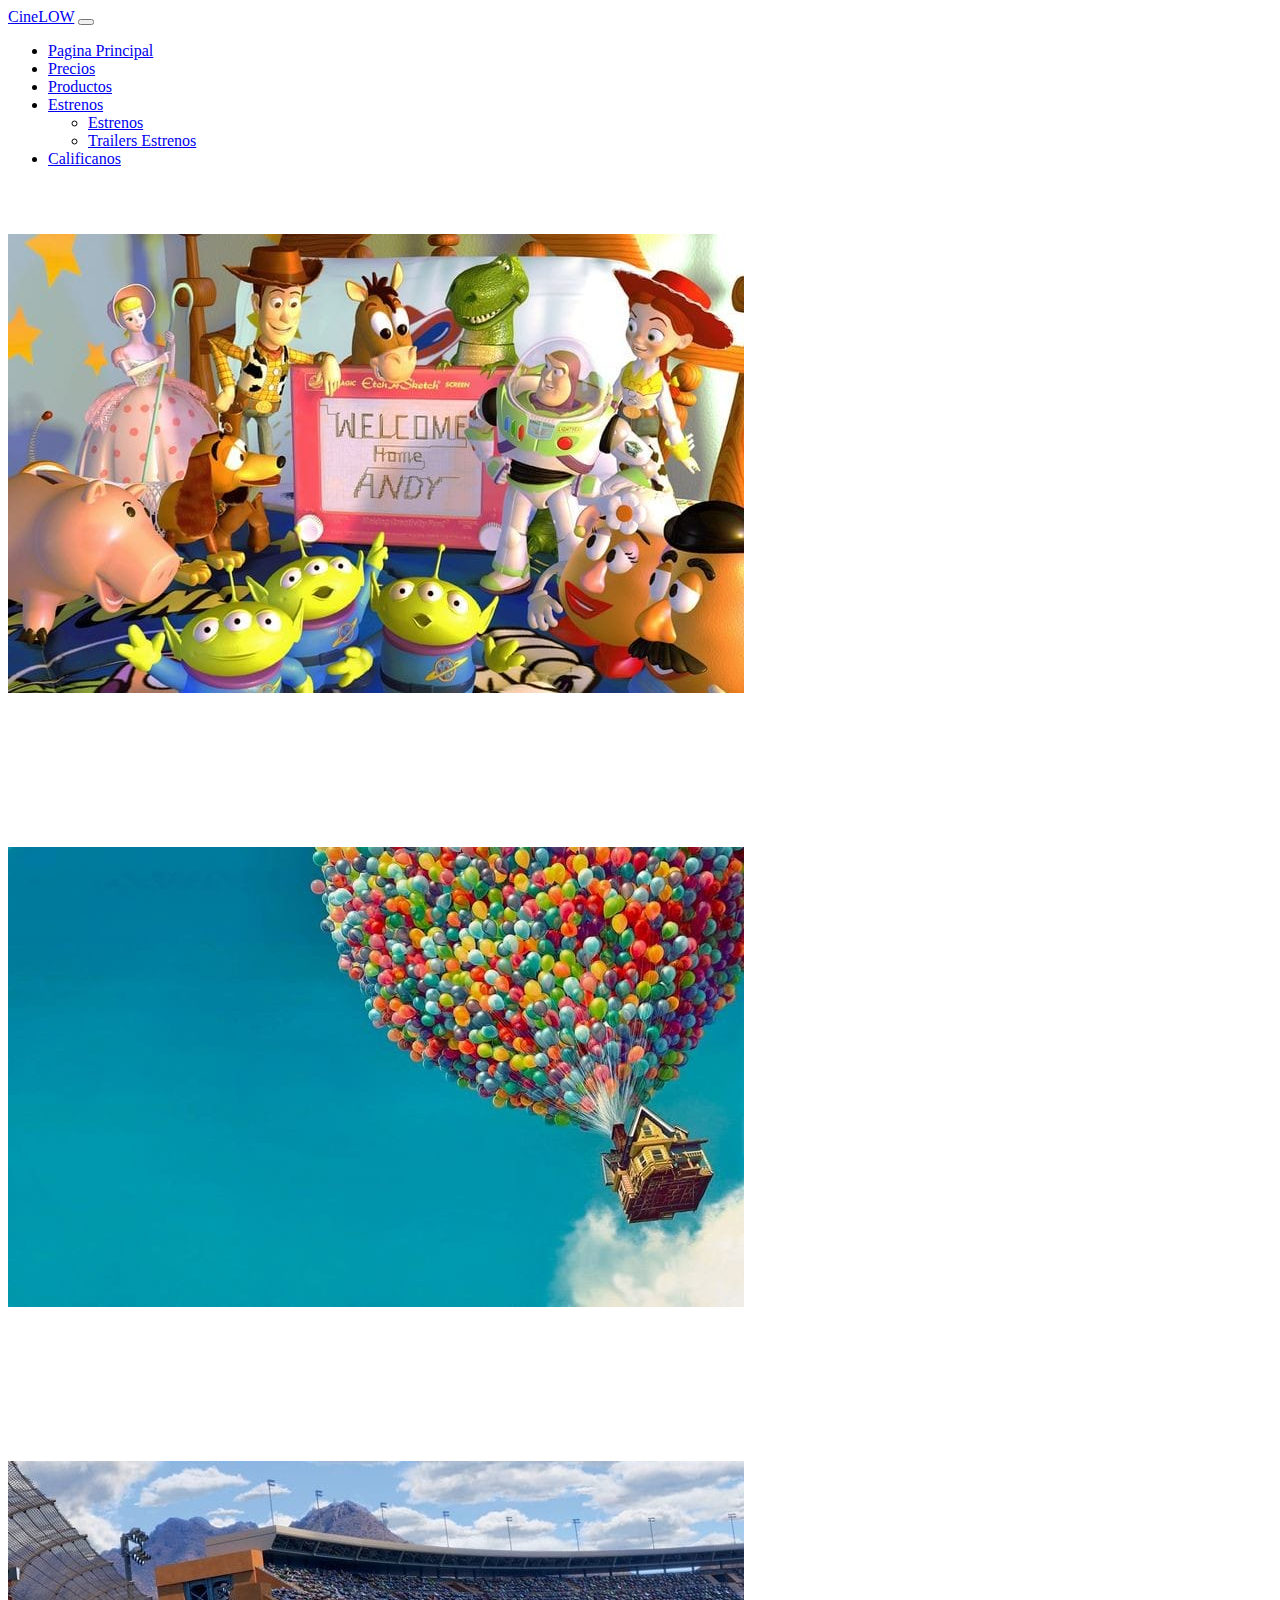
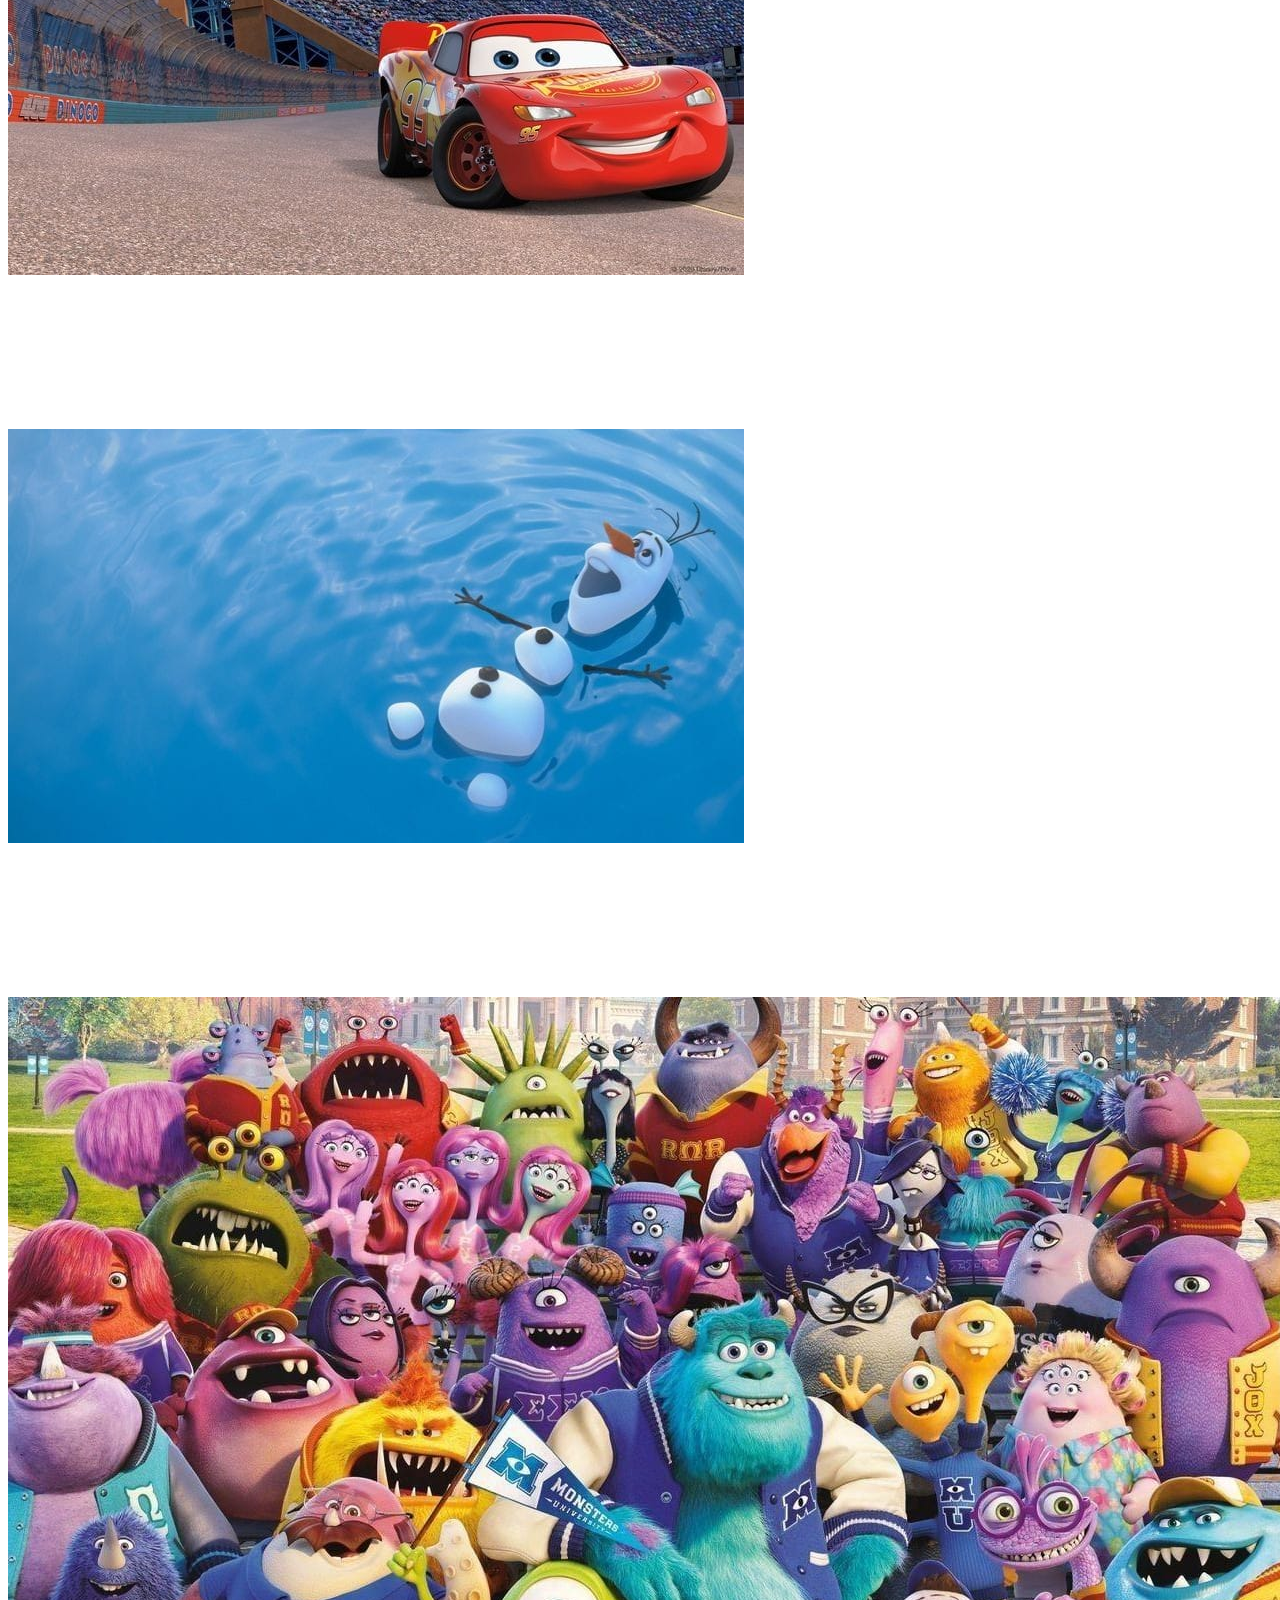
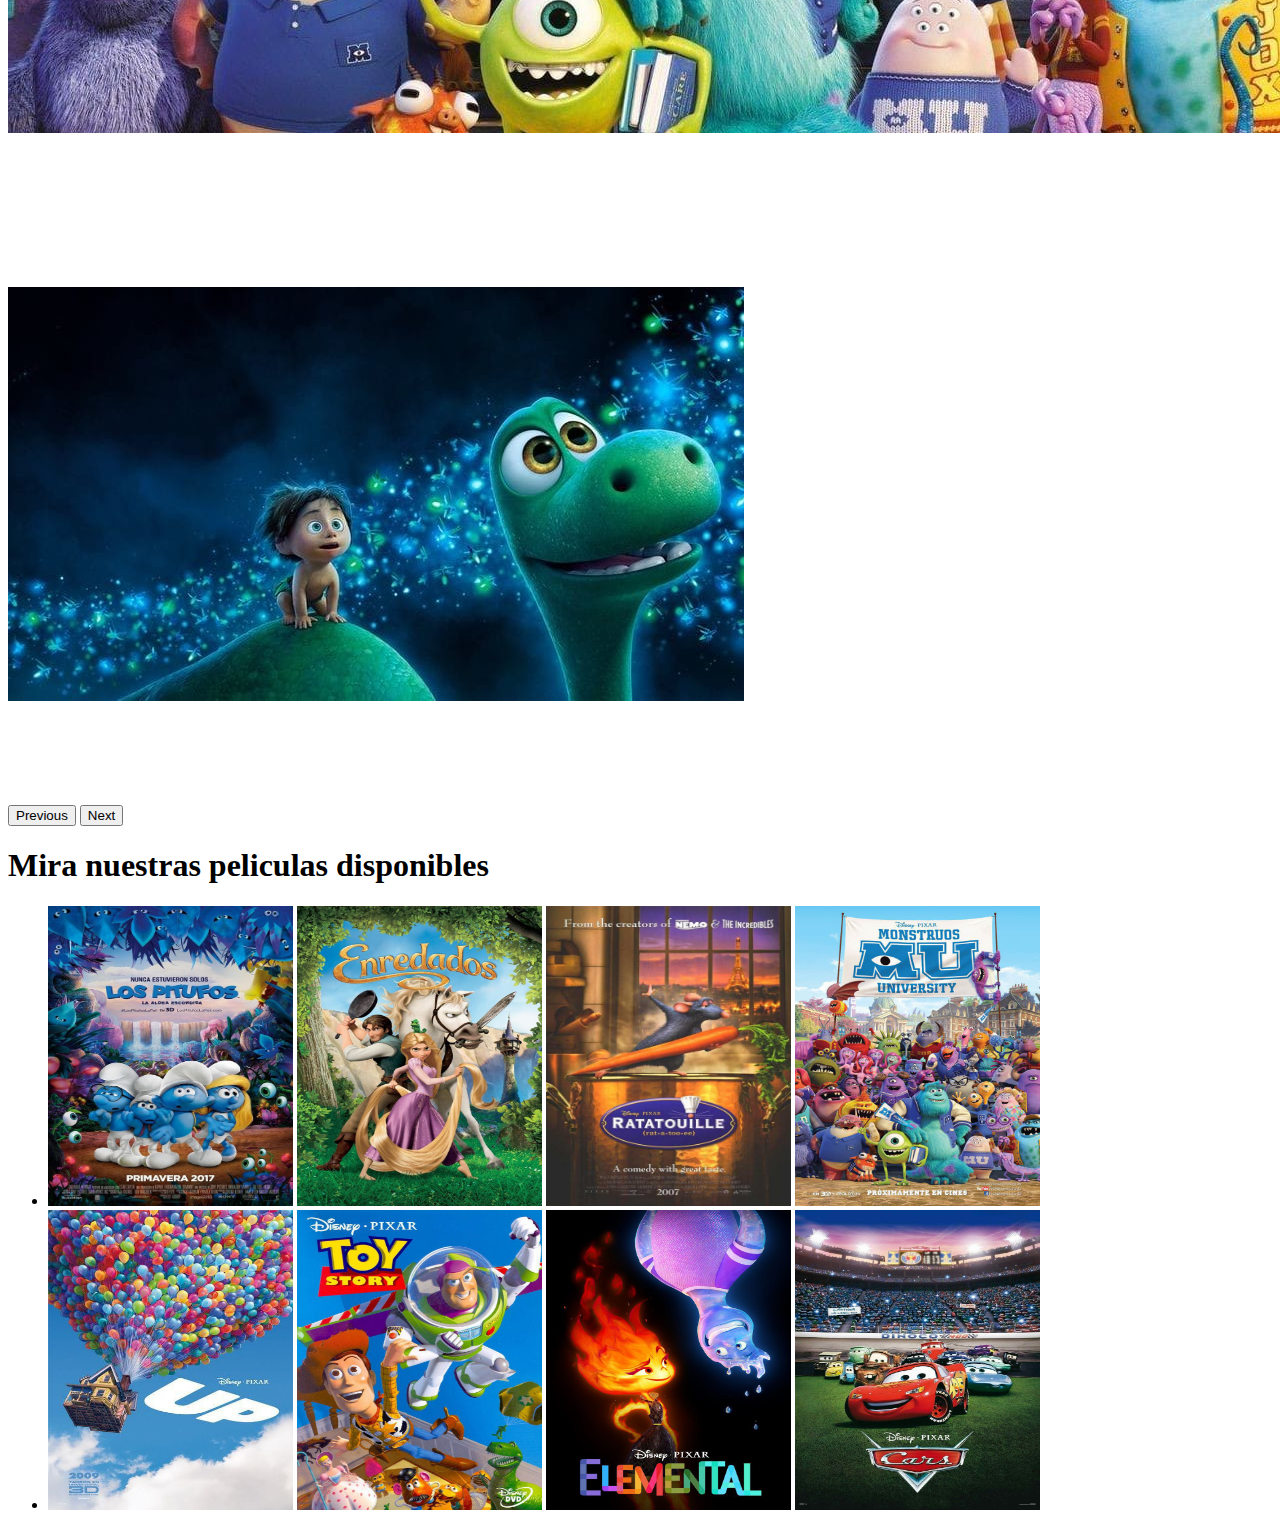
==== index.html @ 51d151c3 "00:22  27/10/23 julia- hice la barra de navegacion" ====
<!DOCTYPE html>
<html lang="en">

<head>
  <meta charset="UTF-8">
  <meta name="viewport" content="width=device-width, initial-scale=1.0">
  <title>CineLow</title>
  <link rel="stylesheet" href="css/style.css">
  <link href="https://cdn.jsdelivr.net/npm/bootstrap@5.3.2/dist/css/bootstrap.min.css" rel="stylesheet" integrity="sha384-T3c6CoIi6uLrA9TneNEoa7RxnatzjcDSCmG1MXxSR1GAsXEV/Dwwykc2MPK8M2HN" crossorigin="anonymous">
</head>

<body>
  <nav class="navbar navbar-expand-lg bg-primary">
        <div class="container-fluid">
          <a class="navbar-brand" href="#">CineLOW</a>
          <button class="navbar-toggler" type="button" data-bs-toggle="collapse" data-bs-target="#navbarSupportedContent" aria-controls="navbarSupportedContent" aria-expanded="false" aria-label="Toggle navigation">
            <span class="navbar-toggler-icon"></span>
          </button>
          <div class="collapse navbar-collapse" id="navbarSupportedContent">
            <ul class="navbar-nav me-auto mb-2 mb-lg-0">
              <li class="nav-item">
                <a class="nav-link active" aria-current="page" href="index.html">Pagina Principal</a>
              </li>
              <li class="nav-item">
                <a class="nav-link" href="paginas/precios.html">Precios</a>
            </li>
            <li class="nav-item">
              <a class="nav-link" href="paginas/productos.html">Productos</a>
            </li>
            <li class="nav-item dropdown">
              <a class="nav-link dropdown-toggle" href="paginas/estrenos.html" role="button" data-bs-toggle="dropdown" aria-expanded="false">
                Estrenos
              </a>
              <ul class="dropdown-menu">
                <li><a class="dropdown-item" href="paginas/estrenos.html">Estrenos</a></li>
                <li><a class="dropdown-item" href="paginas/trailers.html">Trailers Estrenos</a></li>
              </ul>
            </li>
            <li class="nav-item">
                <a class="nav-link" href="paginas/calificanos.html">Calificanos</a>
              </li>
            </ul>
          </div>
        </div>
      </nav>
  <!-- <h1>CINE LOW</h1> -->
  <div id="carouselExample" class="carousel">
    <div class="carousel-inner w-60 col-md-6 mx-auto">
      <div class="carousel-item active w-60">
        <img src="imagenes/slider2.jpg" class="d-block w-50" alt="...">
      </div>
      <div class="carousel-item">
        <img src="imagenes/slider7.jpg" class="d-block w-50" alt="...">
      </div>
      <div class="carousel-item">
        <img src="imagenes/slider3.jpg" class="d-block w-50" alt="...">
      </div>
      <div class="carousel-item">
        <img src="imagenes/slider5.jpg" class="d-block w-50" alt="...">
      </div>
      <div class="carousel-item">
        <img src="imagenes/slider4.jpg" class="d-block w-50" alt="...">
      </div>
      <div class="carousel-item">
        <img src="imagenes/slider6.jpg" class="d-block w-50" alt="...">
      </div>
    </div>
    <button class="carousel-control-prev" type="button" data-bs-target="#carouselExample" data-bs-slide="prev">
      <span class="carousel-control-prev-icon" aria-hidden="true"></span>
      <span class="visually-hidden">Previous</span>
    </button>
    <button class="carousel-control-next " type="button" data-bs-target="#carouselExample" data-bs-slide="next">
      <span class="carousel-control-next-icon" aria-hidden="true"></span>
      <span class="visually-hidden">Next</span>
    </button>
  </div>
  <!-- <div id="carouselExample" class="carousel slide">
        <div class="carousel-inner">
          <div class="carousel-item">
            <svg class="bd-placeholder-img bd-placeholder-img-lg d-block w-100" width="800" height="400" xmlns="http://www.w3.org/2000/svg" role="img" aria-label="Marcador de posición: Primera diapositiva" preserveAspectRatio="xMidYMid slice" focusable="false"><title>Placeholder</title><rect width="100%" height="100%" fill="#777"></rect><text x="50%" y="50%" fill="#555" dy=".3em">First slide</text></svg>
          </div>
          <div class="carousel-item">
            <svg class="bd-placeholder-img bd-placeholder-img-lg d-block w-100" width="800" height="400" xmlns="http://www.w3.org/2000/svg" role="img" aria-label="Marcador de posición: segunda diapositiva" preserveAspectRatio="xMidYMid slice" focusable="false"><title>Placeholder</title><rect width="100%" height="100%" fill="#666"></rect><text x="50%" y="50%" fill="#444" dy=".3em">Second slide</text></svg>
          </div>
          <div class="carousel-item active">
            <svg class="bd-placeholder-img bd-placeholder-img-lg d-block w-100" width="800" height="400" xmlns="http://www.w3.org/2000/svg" role="img" aria-label="Marcador de posición: tercera diapositiva" preserveAspectRatio="xMidYMid slice" focusable="false"><title>Placeholder</title><rect width="100%" height="100%" fill="#555"></rect><text x="50%" y="50%" fill="#333" dy=".3em">Third slide</text></svg>
          </div>
        </div>
        <button class="carousel-control-prev" type="button" data-bs-target="#carouselExample" data-bs-slide="prev">
          <span class="carousel-control-prev-icon" aria-hidden="true"></span>
          <span class="visually-hidden"><font style="vertical-align: inherit;"><font style="vertical-align: inherit;">Anterior</font></font></span>
        </button>
        <button class="carousel-control-next" type="button" data-bs-target="#carouselExample" data-bs-slide="next">
          <span class="carousel-control-next-icon" aria-hidden="true"></span>
          <span class="visually-hidden"><font style="vertical-align: inherit;"><font style="vertical-align: inherit;">Próximo</font></font></span>
        </button>
      </div> -->

  <!-- <div id="carouselExample" class="carousel slide pointer-event">
        <div class="carousel-inner">
          <div class="carousel-item active">
            <svg class="bd-placeholder-img bd-placeholder-img-lg d-block w-100" width="800" height="400" xmlns="http://www.w3.org/2000/svg" role="img" aria-label="Marcador de posición: Primera diapositiva" preserveAspectRatio="xMidYMid slice" focusable="false"><title>Placeholder</title><rect width="100%" height="100%" fill="#777"></rect><text x="50%" y="50%" fill="#555" dy=".3em">First slide</text></svg>
          </div>
          <div class="carousel-item">
            <svg class="bd-placeholder-img bd-placeholder-img-lg d-block w-100" width="800" height="400" xmlns="http://www.w3.org/2000/svg" role="img" aria-label="Marcador de posición: segunda diapositiva" preserveAspectRatio="xMidYMid slice" focusable="false"><title>Placeholder</title><rect width="100%" height="100%" fill="#666"></rect><text x="50%" y="50%" fill="#444" dy=".3em">Second slide</text></svg>
          </div>
          <div class="carousel-item">
            <svg class="bd-placeholder-img bd-placeholder-img-lg d-block w-100" width="800" height="400" xmlns="http://www.w3.org/2000/svg" role="img" aria-label="Marcador de posición: tercera diapositiva" preserveAspectRatio="xMidYMid slice" focusable="false"><title>Placeholder</title><rect width="100%" height="100%" fill="#555"></rect><text x="50%" y="50%" fill="#333" dy=".3em">Third slide</text></svg>
          </div>
        </div>
        <button class="carousel-control-prev" type="button" data-bs-target="#carouselExample" data-bs-slide="prev">
          <span class="carousel-control-prev-icon" aria-hidden="true"></span>
          <span class="visually-hidden"><font style="vertical-align: inherit;"><font style="vertical-align: inherit;">Anterior</font></font></span>
        </button>
        <button class="carousel-control-next" type="button" data-bs-target="#carouselExample" data-bs-slide="next">
          <span class="carousel-control-next-icon" aria-hidden="true"></span>
          <span class="visually-hidden"><font style="vertical-align: inherit;"><font style="vertical-align: inherit;">Próximo</font></font></span>
        </button>
    </div> -->
  <!-- <nav>
    <ul>
      <li>
        <a href="index.html"><strong>Pagina Principal</strong></a>
      </li>
      <li>
        <a href="paginas/precios.html"><strong>Precios</strong></a>
      </li>
      <li>
        <a href="paginas/productos.html"><strong>Productos</strong></a>
      </li>
      <li>
        <a href="paginas/estrenos.html"><strong>Estrenos</strong></a>
      </li>
    </ul>
  </nav> -->
  <h1 id="comentario" class="com1">Mira nuestras peliculas disponibles</h1>

  <ul>
    <li>
      <a href="paginas/home/pelicula1.html"><img src="imagenes/los pitufos.jpg" alt="Los Pitufos" id="imagenes"
          class="img1"></a>

      <a href="paginas/home/pelicula2.html"><img src="imagenes/enrredados.jpg" alt="Enrredados" id="imagenes"
          class="img2"></a>

      <a href="paginas/home/pelicula3.html"><img src="imagenes/ratatouille.jpg" alt="Ratatouille" id="imagenes"
          class="img3"></a>

      <a href="paginas/home/pelicula4.html"><img src="imagenes/monstruos MU university.jpg"
          alt="Monstruos MU University" id="imagenes" class="img4"></a>
    </li>
    <li>
      <a href="paginas/home/pelicula5.html"><img src="imagenes/UP.jpg" alt="UP" id="imagenes" class="img5"></a>

      <a href="paginas/home/pelicula6.html"><img src="imagenes/toy story.jpg" alt="Toy Story" id="imagenes"
          class="img6"></a>

      <a href="paginas/home/pelicula7.html"><img src="imagenes/elementos.jpg" alt="Elementos" id="imagenes"
          class="img7"></a>

      <a href="paginas/home/pelicula8.html"><img src="imagenes/cars.jpg" alt="Cars" id="imagenes" class="img8"></a>
    </li>
  </ul>
  <script src="https://cdn.jsdelivr.net/npm/bootstrap@5.3.2/dist/js/bootstrap.bundle.min.js" integrity="sha384-C6RzsynM9kWDrMNeT87bh95OGNyZPhcTNXj1NW7RuBCsyN/o0jlpcV8Qyq46cDfL" crossorigin="anonymous"></script>
</body>
<!-- Autoras Julia Marteniuk y Tatiana Alvarez 25/10/2023 -->

</html>
---- css/style.css ----
.com1{
    font-size: xx-large;
    animation: infinite alternate reverse;
}

.img1{
    top: 20%;
    left: 2%;
    height: 300px;
    width: 245px;
}

.img2{
    top: 20%;
    left: 22%;
    height: 300px;
    width: 245px;
}

.img3{
    top: 20%;
    left: 42%;
    height: 300px;
    width: 245px;
}

.img4{
    top: 20%;
    left: 62%;
    height: 300px;
    width: 245px;
}

.img5{
    top: 60%;
    left: 2%;
    height: 300px;
    width: 245px;
}

.img6{
    top: 60%;
    left: 22%;
    height: 300px;
    width: 245px;
}

.img7{
    top: 60%;
    left: 42%;
    height: 300px;
    width: 245px;
}

.img8{
    top: 60%;
    left: 62%;
    height: 300px;
    width: 245px;
}

/* .slider{
    width: 1200px;
    height: auto;
    margin: 50px auto 0;
    overflow: hidden;

    animation: slide 16s infinite alternate ease-in-out;
}

.slider ul {
    display: flex;
    padding: 0;
    width: 400%;
}

.slider li{
    list-style: none;
    width: 100%;
}

.slider img{
    width: 100%;
}

@keyframes slide {
    0%{margin-left: 0%;}
    20%{margin-left: 0%;}

    25%{margin-left: -100%;}
    45%{margin-left: -100%;}

    50%{margin-left: -200%;}
    70%{margin-left: -200%;}

    75%{margin-left: -300%;}
    95%{margin-left: -300%;}

} */

.carousel-items{
    display: flex;
    justify-content: center;
    align-items: center;
    
}

.d-block{
    text-align: center;
    margin-left: auto;
    margin-right: auto;
    margin-top: 50px;
    margin-bottom: 100px;
}
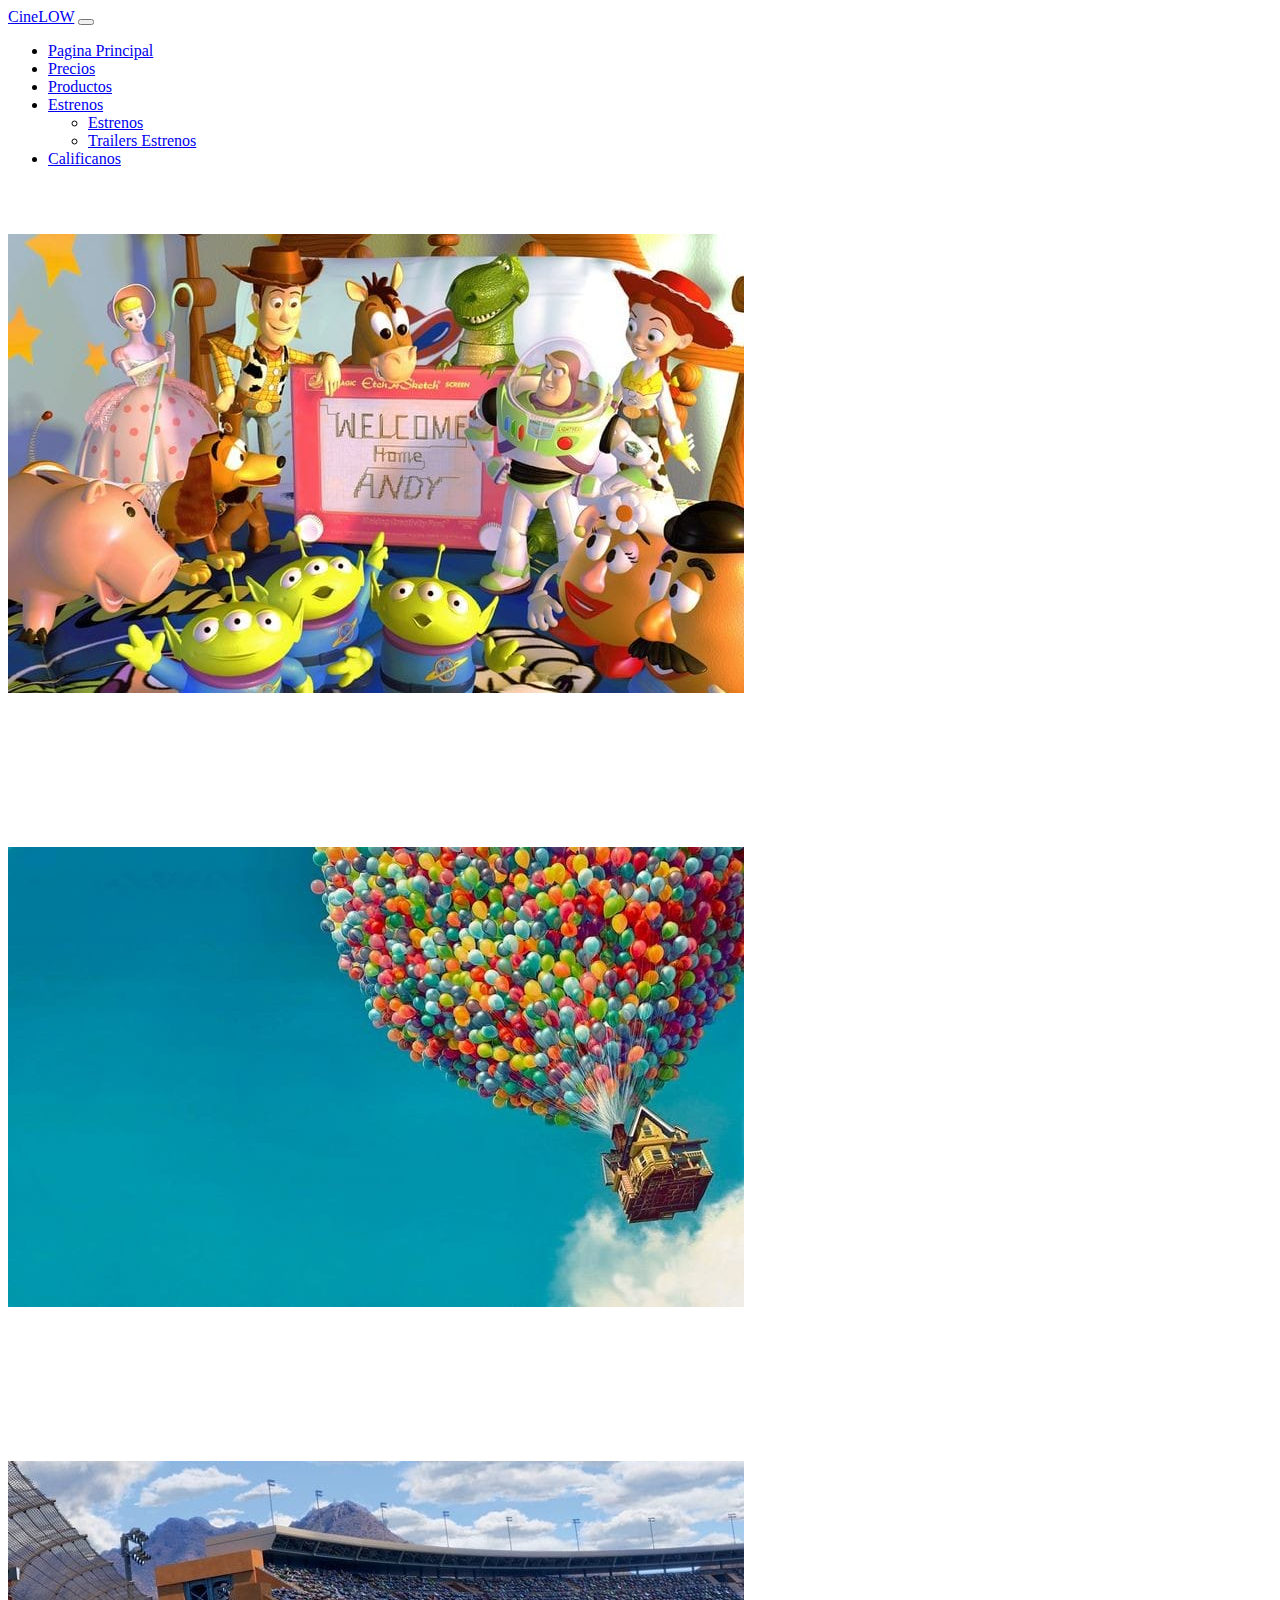
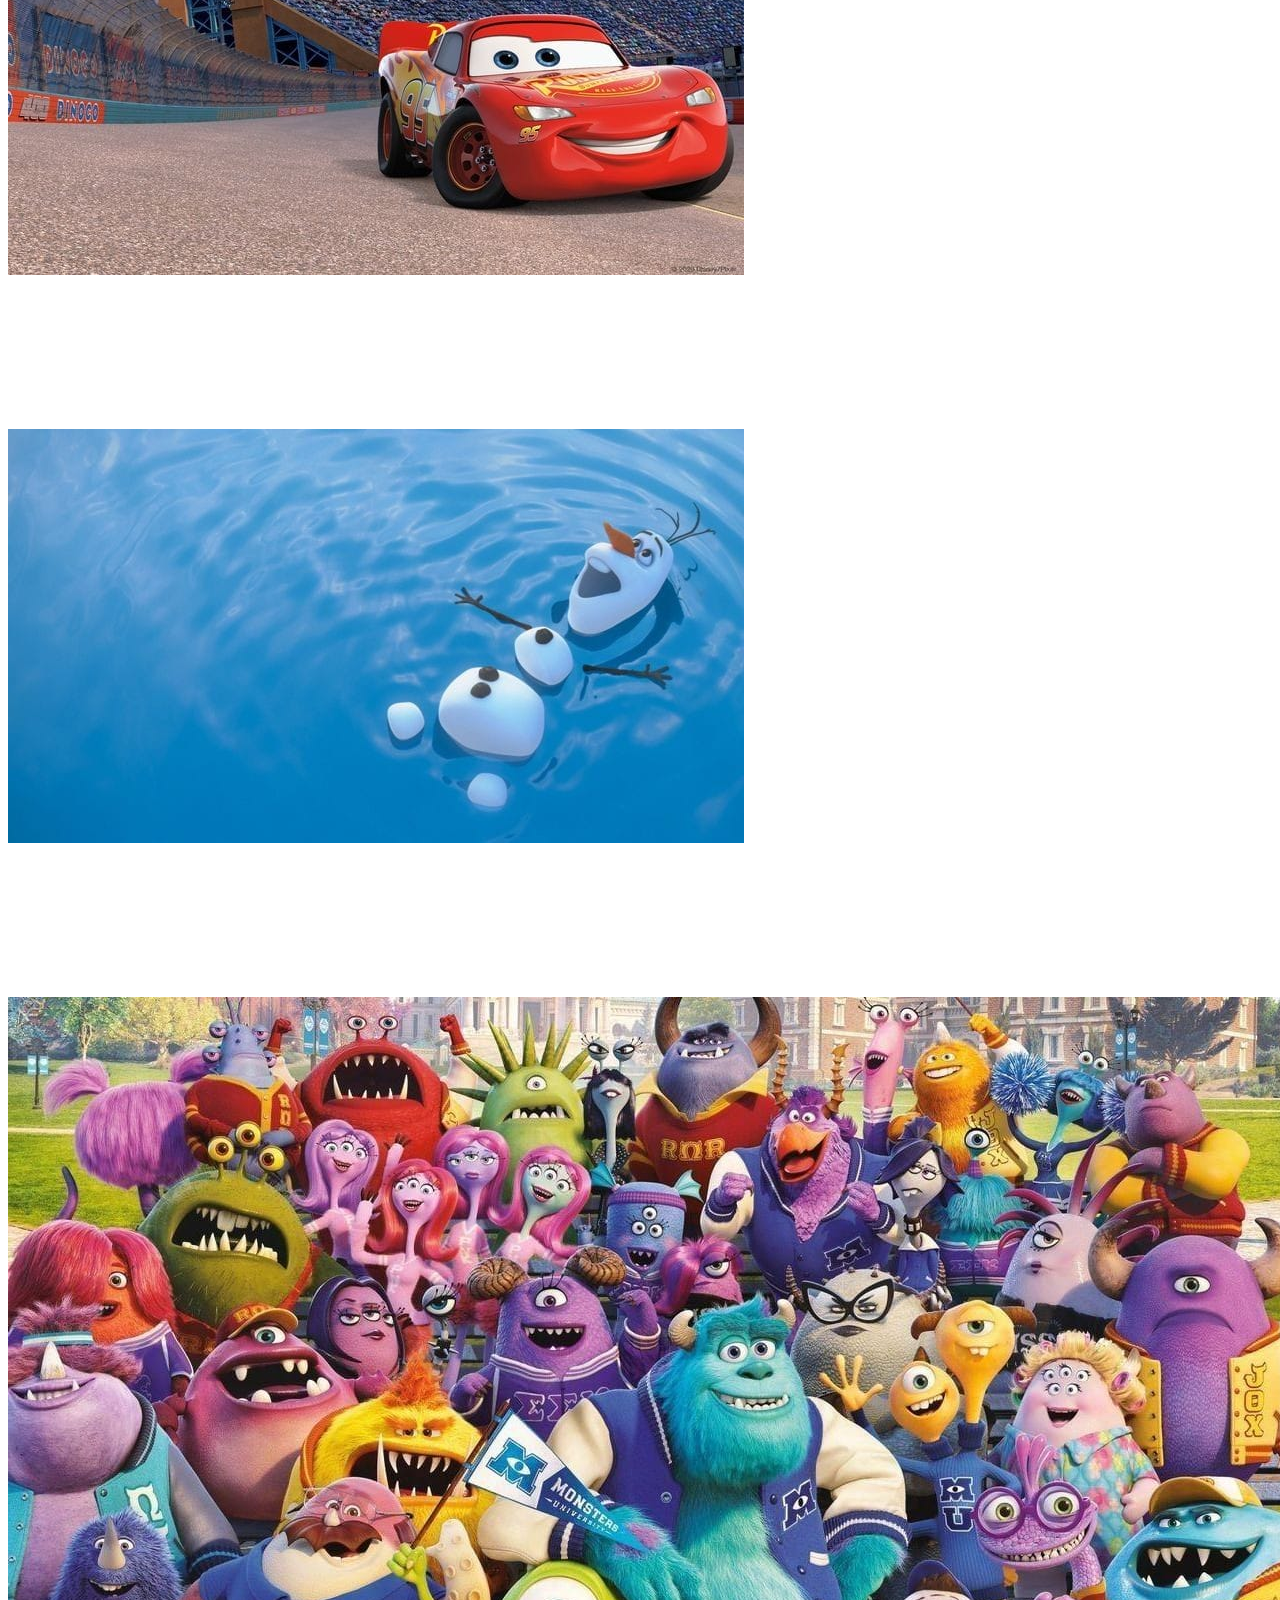
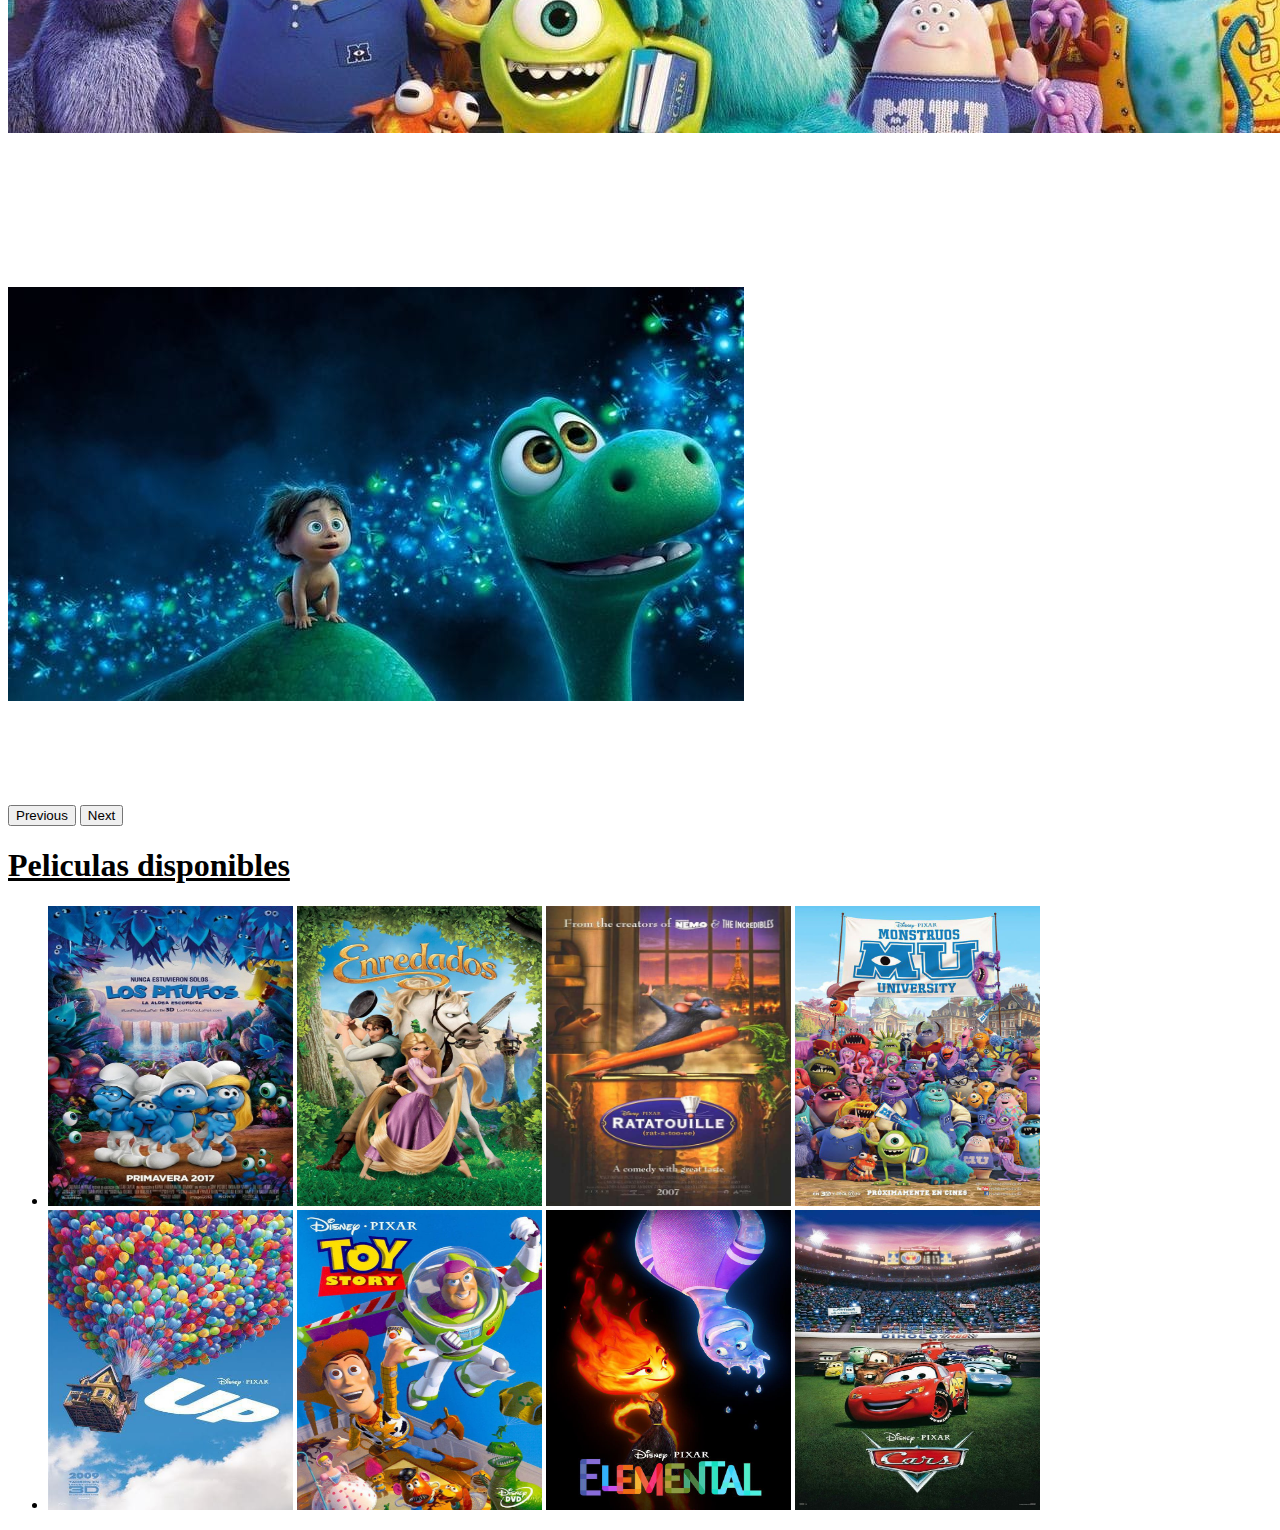
==== commit 6b055982: "modificando las paginas y agregando marcado de texto" ====
--- a/index.html
+++ b/index.html
@@ -133,36 +133,30 @@
       </li>
     </ul>
   </nav> -->
-  <h1 id="comentario" class="com1">Mira nuestras peliculas disponibles</h1>
+  <h1 id="comentario" class="com1"><u>Peliculas disponibles</u></h1>
 
   <ul>
     <li>
-      <a href="paginas/home/pelicula1.html"><img src="imagenes/los pitufos.jpg" alt="Los Pitufos" id="imagenes"
-          class="img1"></a>
+      <a href="paginas/home/pelicula1.html"><img src="imagenes/los_pitufos.jpg" alt="Los Pitufos" title="Los Pitufos" class="img1"></a>
 
-      <a href="paginas/home/pelicula2.html"><img src="imagenes/enrredados.jpg" alt="Enrredados" id="imagenes"
-          class="img2"></a>
+      <a href="paginas/home/pelicula2.html"><img src="imagenes/enrredados.jpg" alt="Enrredados" title="Enredados" class="img2"></a>
 
-      <a href="paginas/home/pelicula3.html"><img src="imagenes/ratatouille.jpg" alt="Ratatouille" id="imagenes"
-          class="img3"></a>
+      <a href="paginas/home/pelicula3.html"><img src="imagenes/ratatouille.jpg" alt="Ratatouille" title="Ratatouille" class="img3"></a>
 
-      <a href="paginas/home/pelicula4.html"><img src="imagenes/monstruos MU university.jpg"
-          alt="Monstruos MU University" id="imagenes" class="img4"></a>
+      <a href="paginas/home/pelicula4.html"><img src="imagenes/monstruos_MU_university.jpg" alt="Monstruos MU University" title="Monstruos MU University" class="img4"></a>
     </li>
     <li>
-      <a href="paginas/home/pelicula5.html"><img src="imagenes/UP.jpg" alt="UP" id="imagenes" class="img5"></a>
+      <a href="paginas/home/pelicula5.html"><img src="imagenes/UP.jpg" alt="UP" title="UP" class="img5"></a>
 
-      <a href="paginas/home/pelicula6.html"><img src="imagenes/toy story.jpg" alt="Toy Story" id="imagenes"
-          class="img6"></a>
+      <a href="paginas/home/pelicula6.html"><img src="imagenes/toy_story.jpg" alt="Toy Story" title="Toy story" class="img6"></a>
 
-      <a href="paginas/home/pelicula7.html"><img src="imagenes/elementos.jpg" alt="Elementos" id="imagenes"
-          class="img7"></a>
+      <a href="paginas/home/pelicula7.html"><img src="imagenes/elementos.jpg" alt="Elementos" title="Elementos" class="img7"></a>
 
-      <a href="paginas/home/pelicula8.html"><img src="imagenes/cars.jpg" alt="Cars" id="imagenes" class="img8"></a>
+      <a href="paginas/home/pelicula8.html"><img src="imagenes/cars.jpg" alt="Cars" title="Cars" class="img8"></a>
     </li>
   </ul>
   <script src="https://cdn.jsdelivr.net/npm/bootstrap@5.3.2/dist/js/bootstrap.bundle.min.js" integrity="sha384-C6RzsynM9kWDrMNeT87bh95OGNyZPhcTNXj1NW7RuBCsyN/o0jlpcV8Qyq46cDfL" crossorigin="anonymous"></script>
 </body>
-<!-- Autoras Julia Marteniuk y Tatiana Alvarez 25/10/2023 -->
+<!-- Autoras Julia Marteniuk y Tatiana Alvarez 28/10/2023 -->
 
 </html>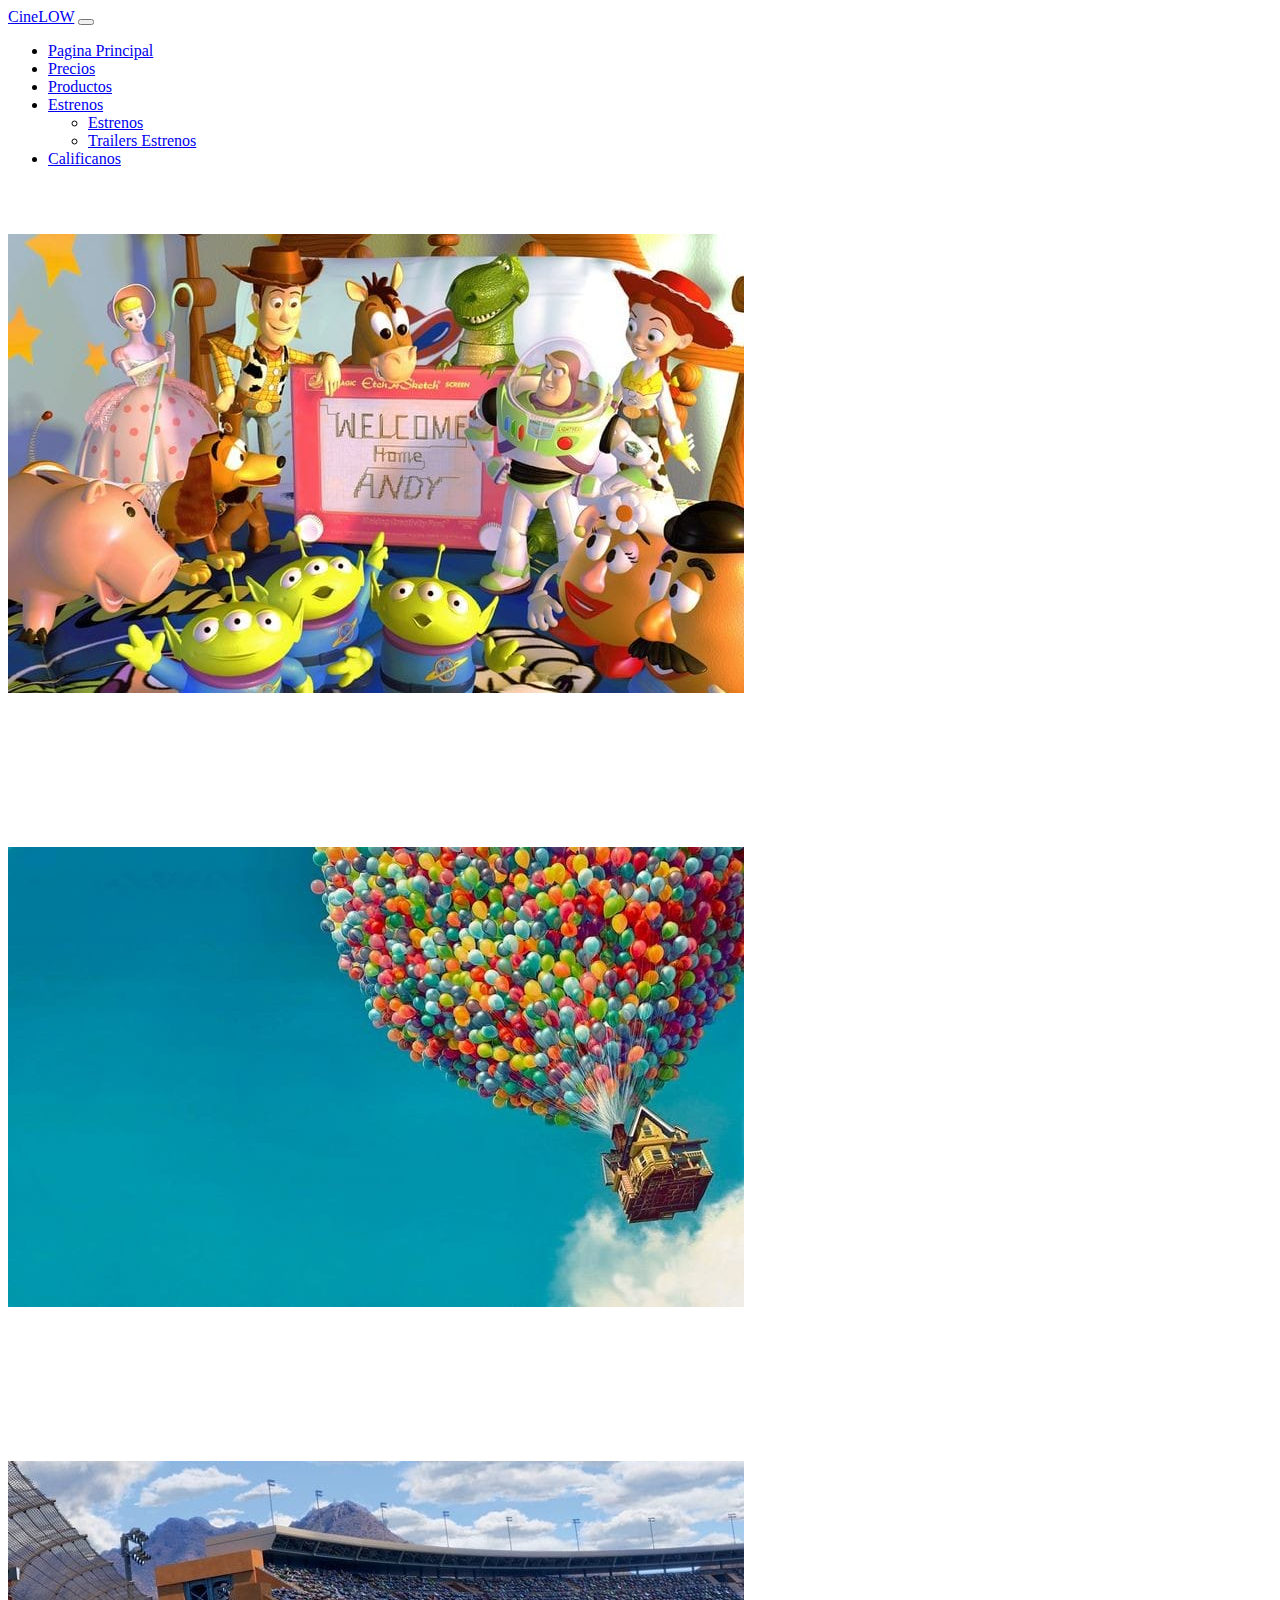
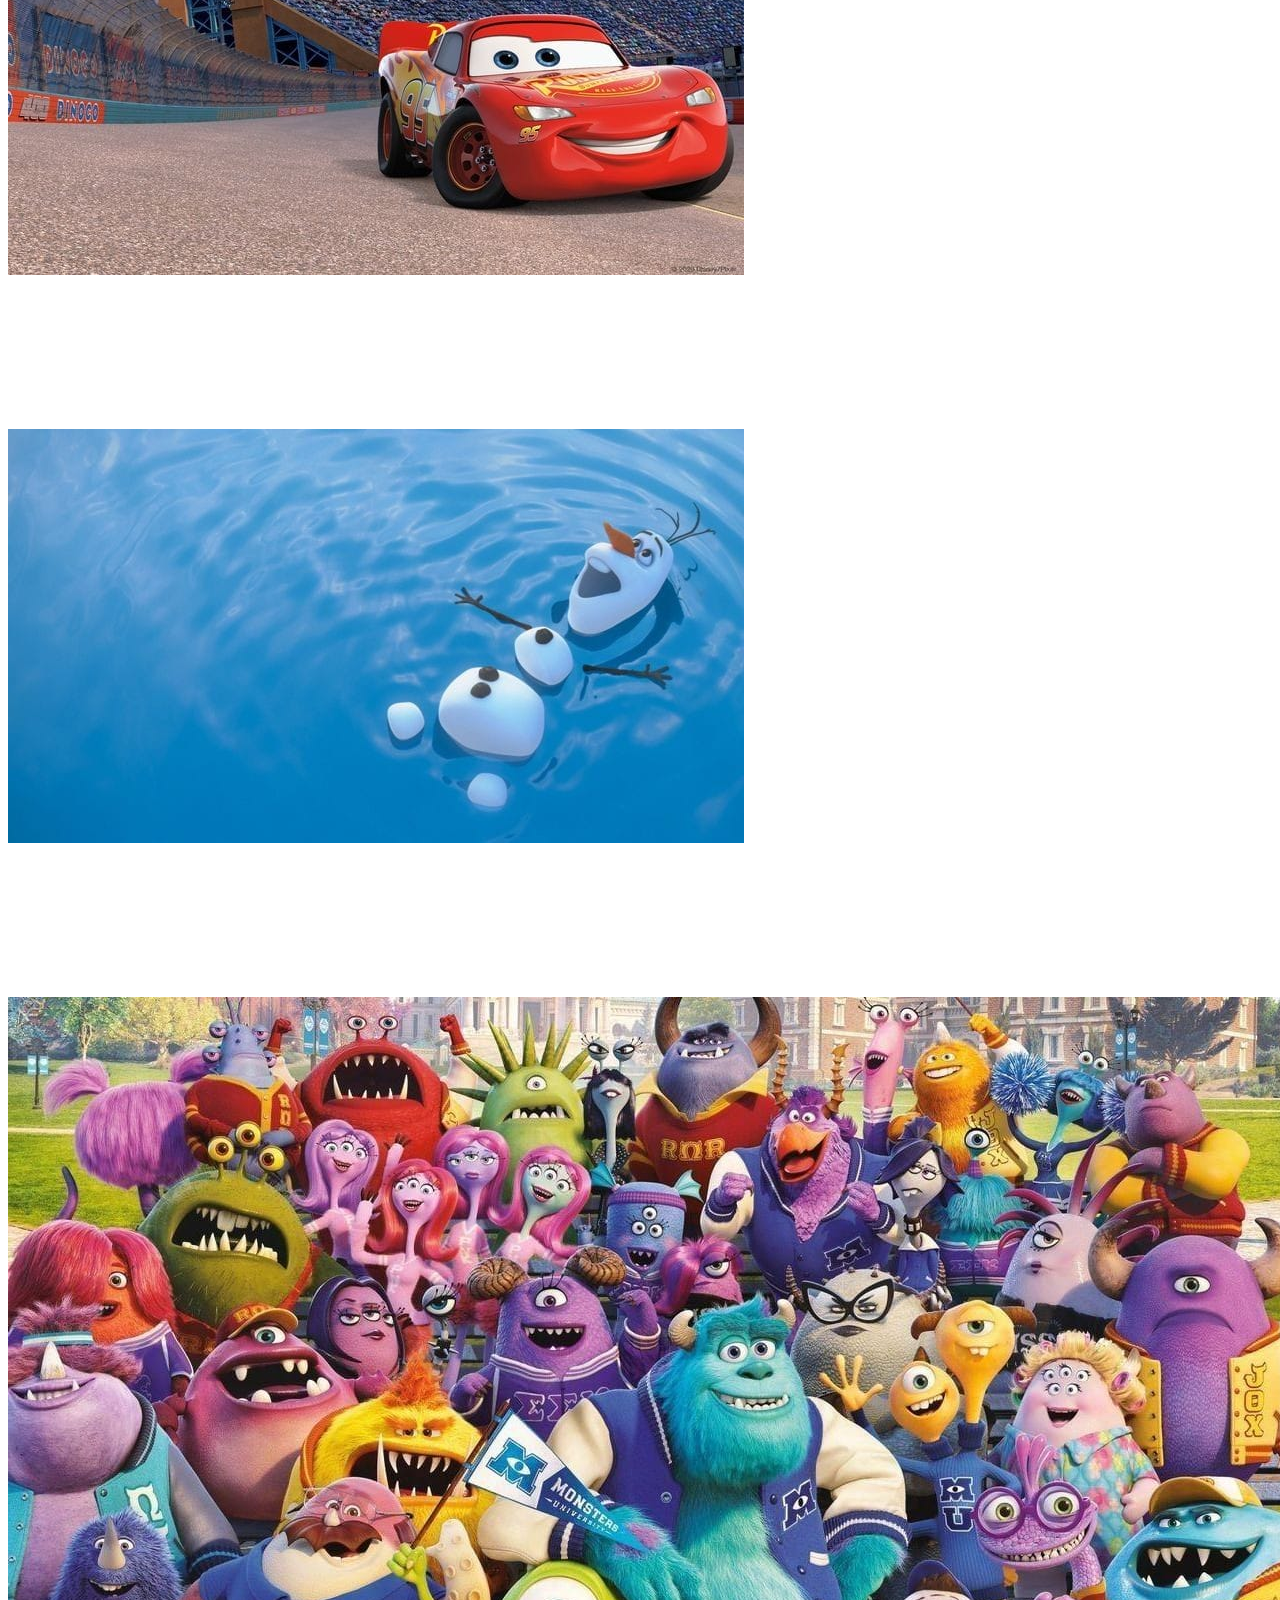
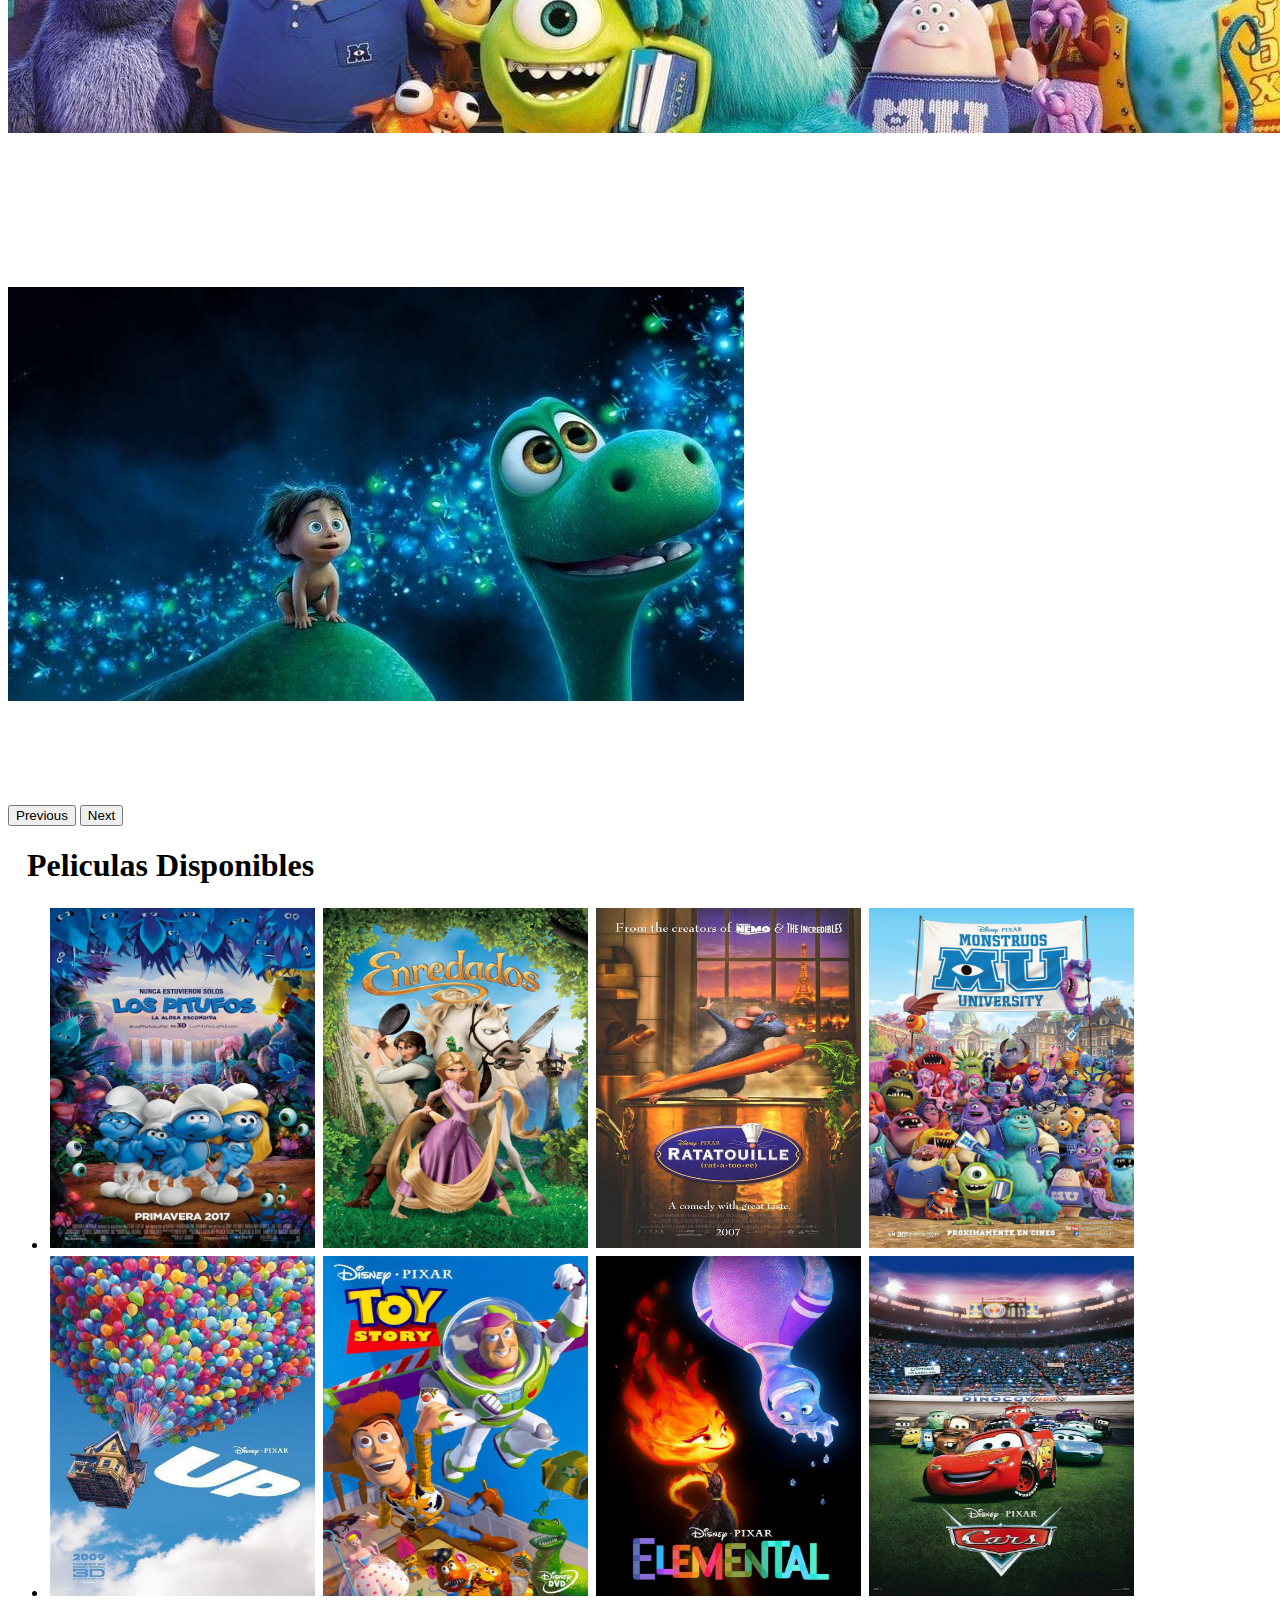
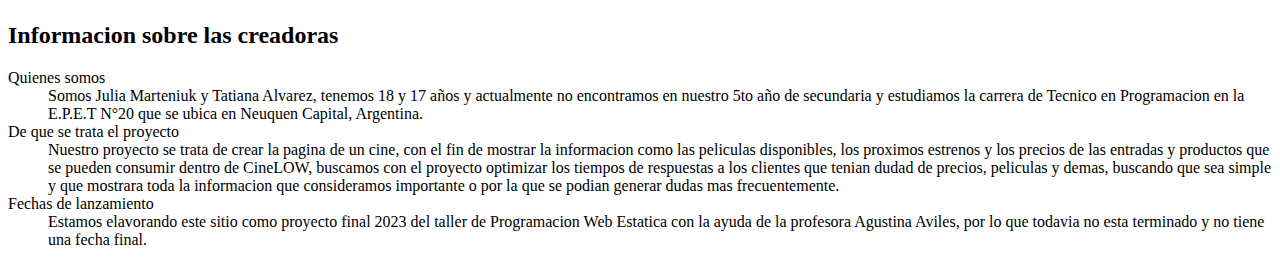
==== commit 8a510019: "28/10/2023 Julia Marteniuk arregle carrusel y cree la lista de definicion" ====
--- a/index.html
+++ b/index.html
@@ -43,7 +43,6 @@
           </div>
         </div>
       </nav>
-  <!-- <h1>CINE LOW</h1> -->
   <div id="carouselExample" class="carousel">
     <div class="carousel-inner w-60 col-md-6 mx-auto">
       <div class="carousel-item active w-60">
@@ -74,66 +73,7 @@
       <span class="visually-hidden">Next</span>
     </button>
   </div>
-  <!-- <div id="carouselExample" class="carousel slide">
-        <div class="carousel-inner">
-          <div class="carousel-item">
-            <svg class="bd-placeholder-img bd-placeholder-img-lg d-block w-100" width="800" height="400" xmlns="http://www.w3.org/2000/svg" role="img" aria-label="Marcador de posición: Primera diapositiva" preserveAspectRatio="xMidYMid slice" focusable="false"><title>Placeholder</title><rect width="100%" height="100%" fill="#777"></rect><text x="50%" y="50%" fill="#555" dy=".3em">First slide</text></svg>
-          </div>
-          <div class="carousel-item">
-            <svg class="bd-placeholder-img bd-placeholder-img-lg d-block w-100" width="800" height="400" xmlns="http://www.w3.org/2000/svg" role="img" aria-label="Marcador de posición: segunda diapositiva" preserveAspectRatio="xMidYMid slice" focusable="false"><title>Placeholder</title><rect width="100%" height="100%" fill="#666"></rect><text x="50%" y="50%" fill="#444" dy=".3em">Second slide</text></svg>
-          </div>
-          <div class="carousel-item active">
-            <svg class="bd-placeholder-img bd-placeholder-img-lg d-block w-100" width="800" height="400" xmlns="http://www.w3.org/2000/svg" role="img" aria-label="Marcador de posición: tercera diapositiva" preserveAspectRatio="xMidYMid slice" focusable="false"><title>Placeholder</title><rect width="100%" height="100%" fill="#555"></rect><text x="50%" y="50%" fill="#333" dy=".3em">Third slide</text></svg>
-          </div>
-        </div>
-        <button class="carousel-control-prev" type="button" data-bs-target="#carouselExample" data-bs-slide="prev">
-          <span class="carousel-control-prev-icon" aria-hidden="true"></span>
-          <span class="visually-hidden"><font style="vertical-align: inherit;"><font style="vertical-align: inherit;">Anterior</font></font></span>
-        </button>
-        <button class="carousel-control-next" type="button" data-bs-target="#carouselExample" data-bs-slide="next">
-          <span class="carousel-control-next-icon" aria-hidden="true"></span>
-          <span class="visually-hidden"><font style="vertical-align: inherit;"><font style="vertical-align: inherit;">Próximo</font></font></span>
-        </button>
-      </div> -->
-
-  <!-- <div id="carouselExample" class="carousel slide pointer-event">
-        <div class="carousel-inner">
-          <div class="carousel-item active">
-            <svg class="bd-placeholder-img bd-placeholder-img-lg d-block w-100" width="800" height="400" xmlns="http://www.w3.org/2000/svg" role="img" aria-label="Marcador de posición: Primera diapositiva" preserveAspectRatio="xMidYMid slice" focusable="false"><title>Placeholder</title><rect width="100%" height="100%" fill="#777"></rect><text x="50%" y="50%" fill="#555" dy=".3em">First slide</text></svg>
-          </div>
-          <div class="carousel-item">
-            <svg class="bd-placeholder-img bd-placeholder-img-lg d-block w-100" width="800" height="400" xmlns="http://www.w3.org/2000/svg" role="img" aria-label="Marcador de posición: segunda diapositiva" preserveAspectRatio="xMidYMid slice" focusable="false"><title>Placeholder</title><rect width="100%" height="100%" fill="#666"></rect><text x="50%" y="50%" fill="#444" dy=".3em">Second slide</text></svg>
-          </div>
-          <div class="carousel-item">
-            <svg class="bd-placeholder-img bd-placeholder-img-lg d-block w-100" width="800" height="400" xmlns="http://www.w3.org/2000/svg" role="img" aria-label="Marcador de posición: tercera diapositiva" preserveAspectRatio="xMidYMid slice" focusable="false"><title>Placeholder</title><rect width="100%" height="100%" fill="#555"></rect><text x="50%" y="50%" fill="#333" dy=".3em">Third slide</text></svg>
-          </div>
-        </div>
-        <button class="carousel-control-prev" type="button" data-bs-target="#carouselExample" data-bs-slide="prev">
-          <span class="carousel-control-prev-icon" aria-hidden="true"></span>
-          <span class="visually-hidden"><font style="vertical-align: inherit;"><font style="vertical-align: inherit;">Anterior</font></font></span>
-        </button>
-        <button class="carousel-control-next" type="button" data-bs-target="#carouselExample" data-bs-slide="next">
-          <span class="carousel-control-next-icon" aria-hidden="true"></span>
-          <span class="visually-hidden"><font style="vertical-align: inherit;"><font style="vertical-align: inherit;">Próximo</font></font></span>
-        </button>
-    </div> -->
-  <!-- <nav>
-    <ul>
-      <li>
-        <a href="index.html"><strong>Pagina Principal</strong></a>
-      </li>
-      <li>
-        <a href="paginas/precios.html"><strong>Precios</strong></a>
-      </li>
-      <li>
-        <a href="paginas/productos.html"><strong>Productos</strong></a>
-      </li>
-      <li>
-        <a href="paginas/estrenos.html"><strong>Estrenos</strong></a>
-      </li>
-    </ul>
-  </nav> -->
-  <h1 id="comentario" class="com1"><u>Peliculas disponibles</u></h1>
+  <h1 id="comentario" class="com1">Peliculas Disponibles</h1>
 
   <ul>
     <li>
@@ -156,6 +96,17 @@
     </li>
   </ul>
   <script src="https://cdn.jsdelivr.net/npm/bootstrap@5.3.2/dist/js/bootstrap.bundle.min.js" integrity="sha384-C6RzsynM9kWDrMNeT87bh95OGNyZPhcTNXj1NW7RuBCsyN/o0jlpcV8Qyq46cDfL" crossorigin="anonymous"></script>
+
+  <h2>Informacion sobre las creadoras</h2>
+  <dl>
+    <dt>Quienes somos</dt>
+    <dd>Somos Julia Marteniuk y Tatiana Alvarez, tenemos 18 y 17 años y actualmente no encontramos en nuestro 5to año de secundaria y estudiamos la carrera de Tecnico en Programacion en la E.P.E.T N°20 que se ubica en Neuquen Capital, Argentina.</dd>
+    <dt>De que se trata el proyecto</dt>
+    <dd>Nuestro proyecto se trata de crear la pagina de un cine, con el fin de mostrar la informacion como las peliculas disponibles, los proximos estrenos y los precios de las entradas y productos que se pueden consumir dentro de CineLOW, buscamos con el proyecto optimizar los tiempos de respuestas a los clientes que tenian dudad de precios, peliculas y demas, buscando que sea simple y que mostrara toda la informacion que consideramos importante o por la que se podian generar dudas mas frecuentemente.</dd>
+    <dt>Fechas de lanzamiento</dt>
+    <dd>Estamos elavorando este sitio como proyecto final 2023 del taller de Programacion Web Estatica con la ayuda de la profesora Agustina Aviles, por lo que todavia no esta terminado y no tiene una fecha final.</dd>
+  </dl>
+
 </body>
 <!-- Autoras Julia Marteniuk y Tatiana Alvarez 28/10/2023 -->
 
--- a/css/style.css
+++ b/css/style.css
@@ -1,102 +1,73 @@
 .com1{
     font-size: xx-large;
     animation: infinite alternate reverse;
+    margin-left: 19px;
 }
 
 .img1{
     top: 20%;
     left: 2%;
-    height: 300px;
-    width: 245px;
+    height: 340px;
+    width: 265px;
+    margin: 2px;
 }
 
 .img2{
     top: 20%;
     left: 22%;
-    height: 300px;
-    width: 245px;
+    height: 340px;
+    width: 265px;
+    margin: 2px;
 }
 
 .img3{
     top: 20%;
     left: 42%;
-    height: 300px;
-    width: 245px;
+    height: 340px;
+    width: 265px;
+    margin: 2px;
 }
 
 .img4{
     top: 20%;
     left: 62%;
-    height: 300px;
-    width: 245px;
+    height: 340px;
+    width: 265px;
+    margin: 2px;
 }
 
 .img5{
     top: 60%;
     left: 2%;
-    height: 300px;
-    width: 245px;
+    height: 340px;
+    width: 265px;
+    margin: 2px;
 }
 
 .img6{
     top: 60%;
     left: 22%;
-    height: 300px;
-    width: 245px;
+    height: 340px;
+    width: 265px;
+    margin: 2px;
 }
 
 .img7{
     top: 60%;
     left: 42%;
-    height: 300px;
-    width: 245px;
+    height: 340px;
+    width: 265px;
+    margin: 2px;
 }
 
 .img8{
     top: 60%;
     left: 62%;
-    height: 300px;
-    width: 245px;
+    height: 340px;
+    width: 265px;
+    margin: 2px;
 }
 
-/* .slider{
-    width: 1200px;
-    height: auto;
-    margin: 50px auto 0;
-    overflow: hidden;
-
-    animation: slide 16s infinite alternate ease-in-out;
-}
-
-.slider ul {
-    display: flex;
-    padding: 0;
-    width: 400%;
-}
-
-.slider li{
-    list-style: none;
-    width: 100%;
-}
-
-.slider img{
-    width: 100%;
-}
-
-@keyframes slide {
-    0%{margin-left: 0%;}
-    20%{margin-left: 0%;}
-
-    25%{margin-left: -100%;}
-    45%{margin-left: -100%;}
-
-    50%{margin-left: -200%;}
-    70%{margin-left: -200%;}
-
-    75%{margin-left: -300%;}
-    95%{margin-left: -300%;}
-
-} */
 
 .carousel-items{
     display: flex;
@@ -113,3 +84,9 @@
     margin-bottom: 100px;
 }
 
+.carousel-control-prev-icon{
+    background-color: rgba(112, 112, 112, 0.389);
+}
+.carousel-control-next-icon{
+    background-color: rgba(112, 112, 112, 0.389);
+}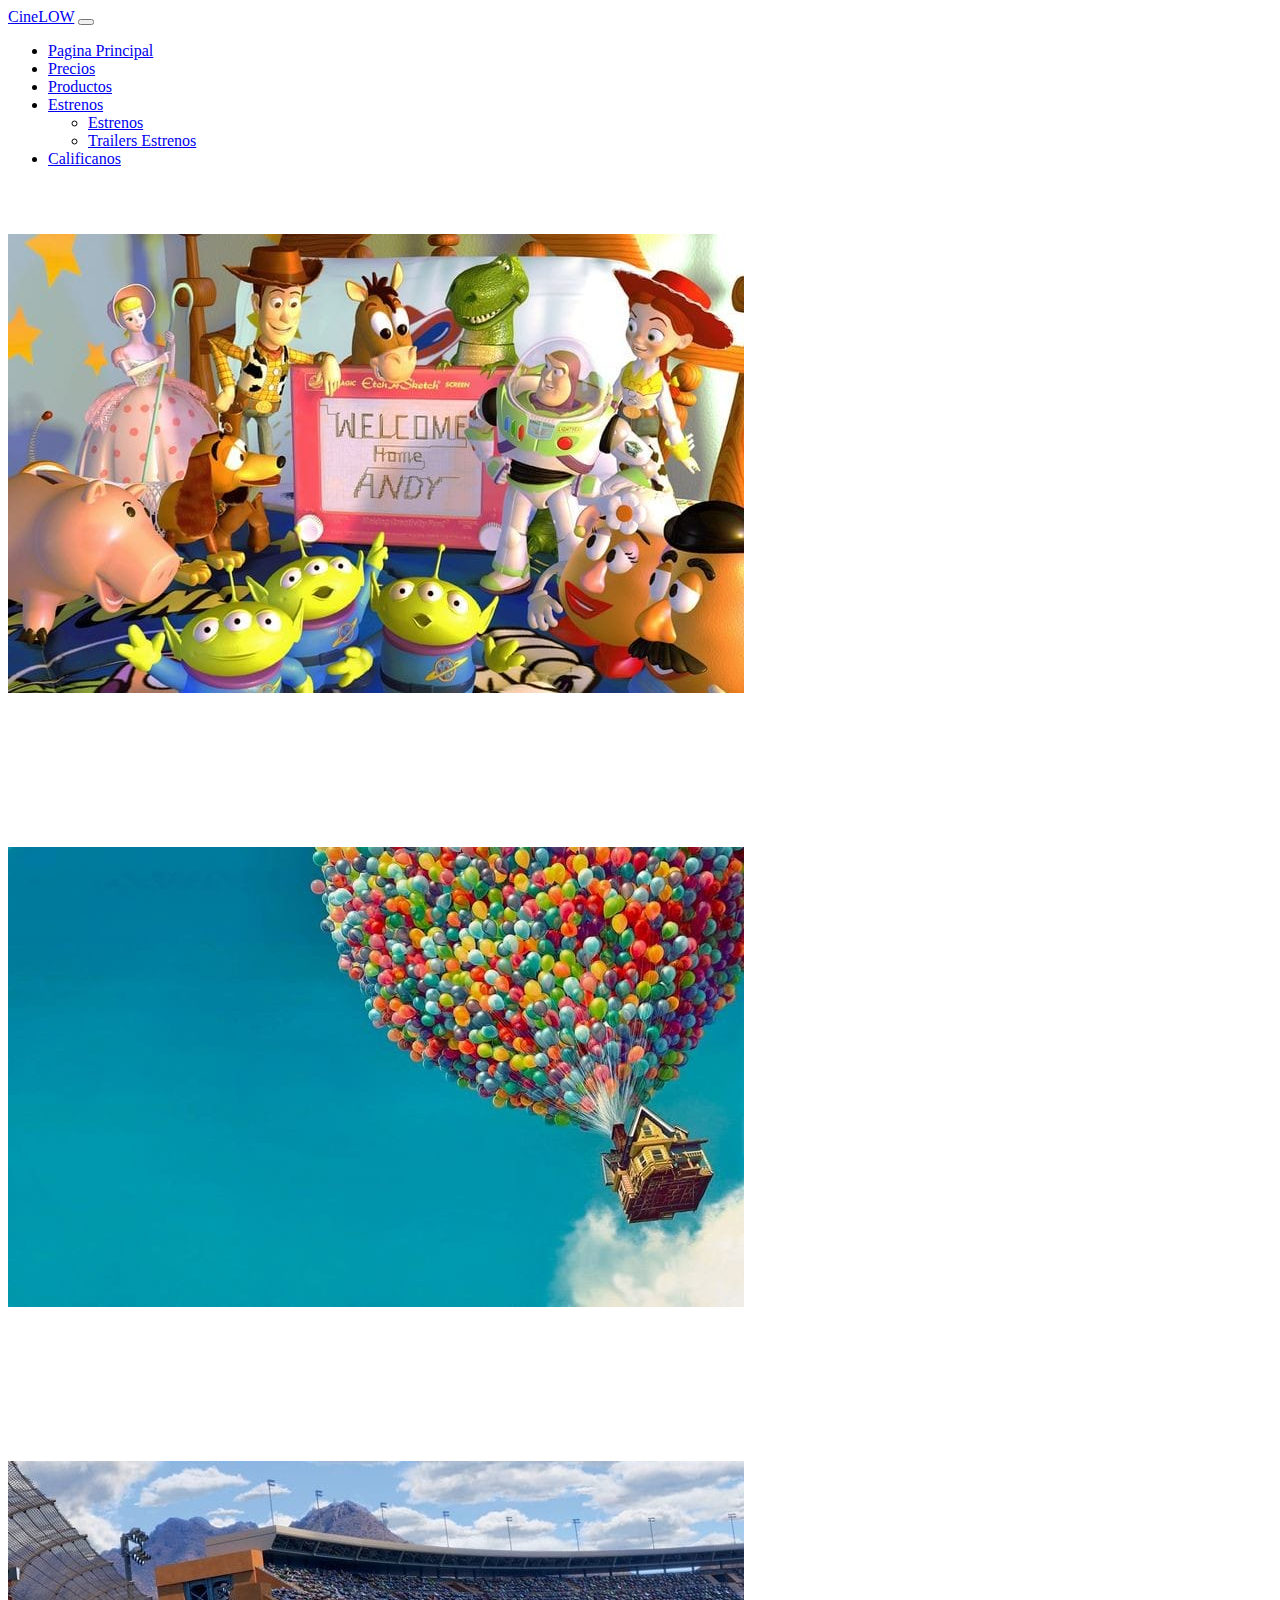
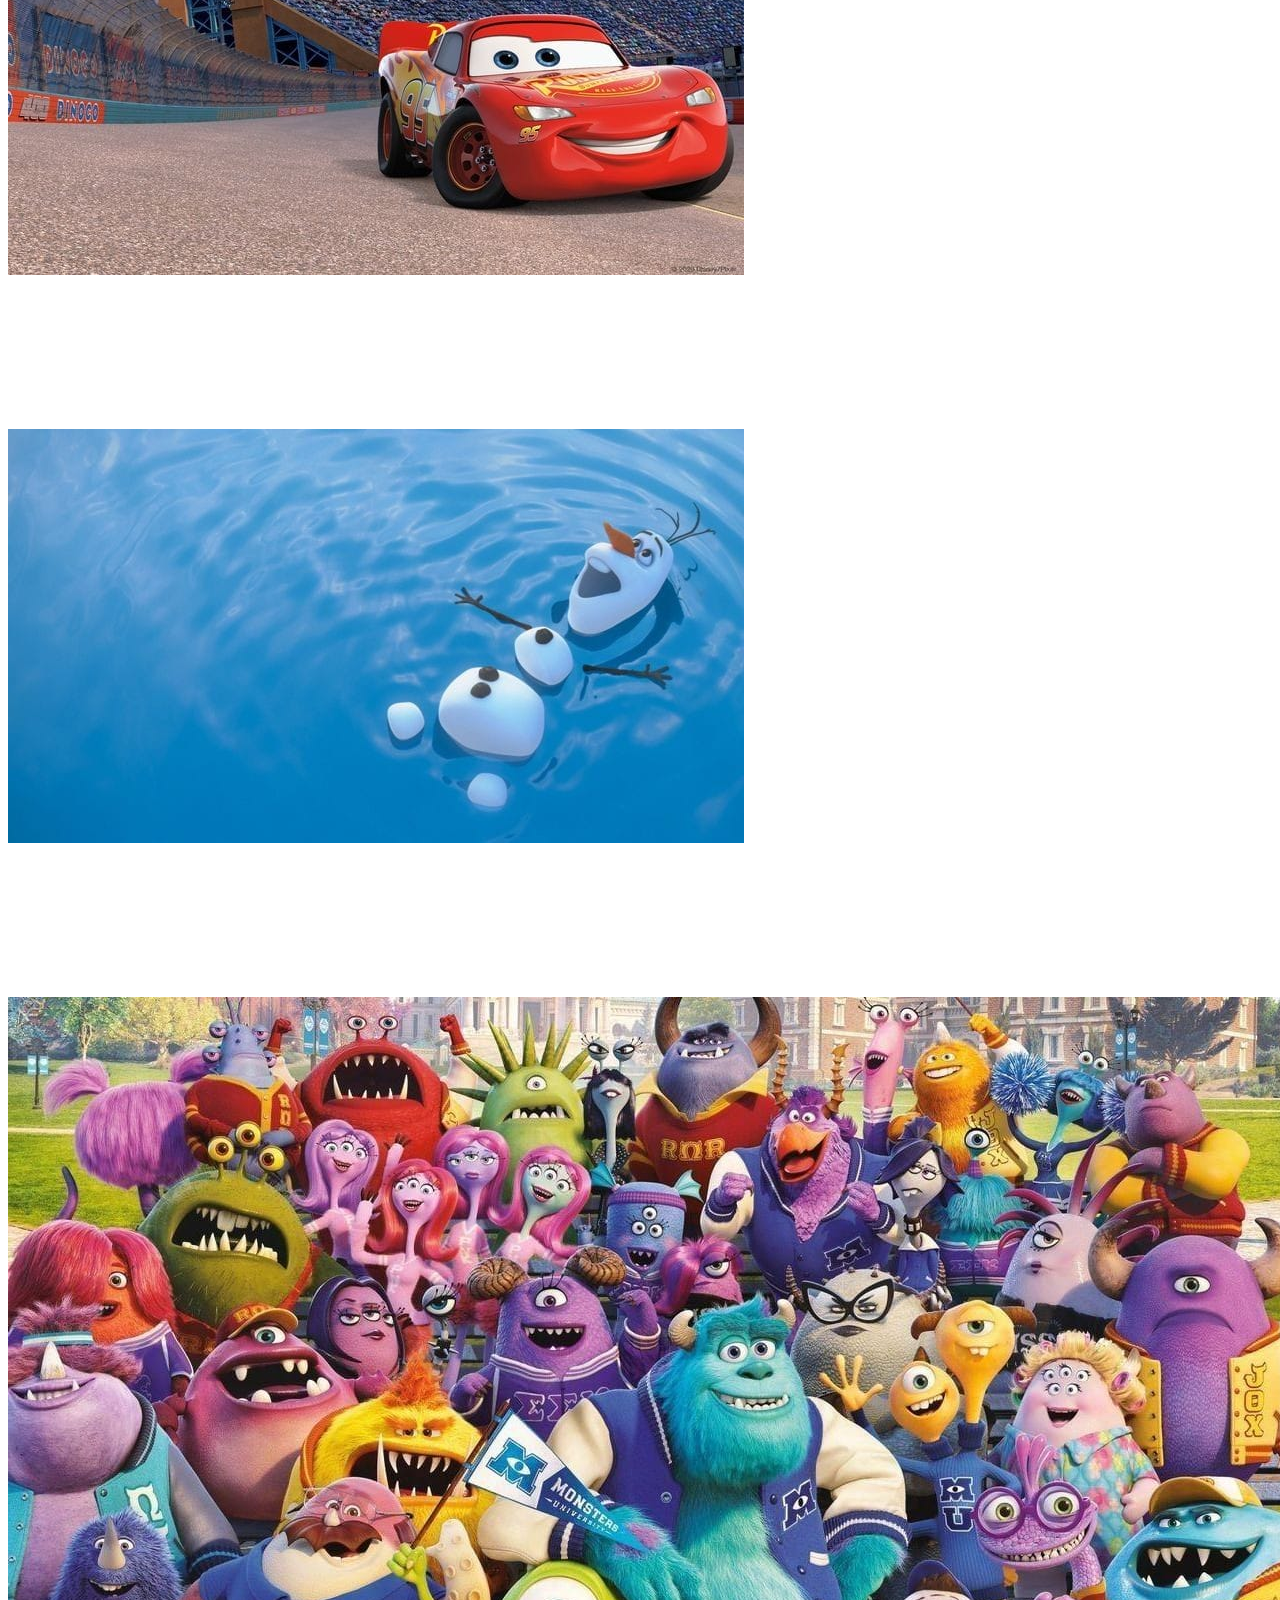
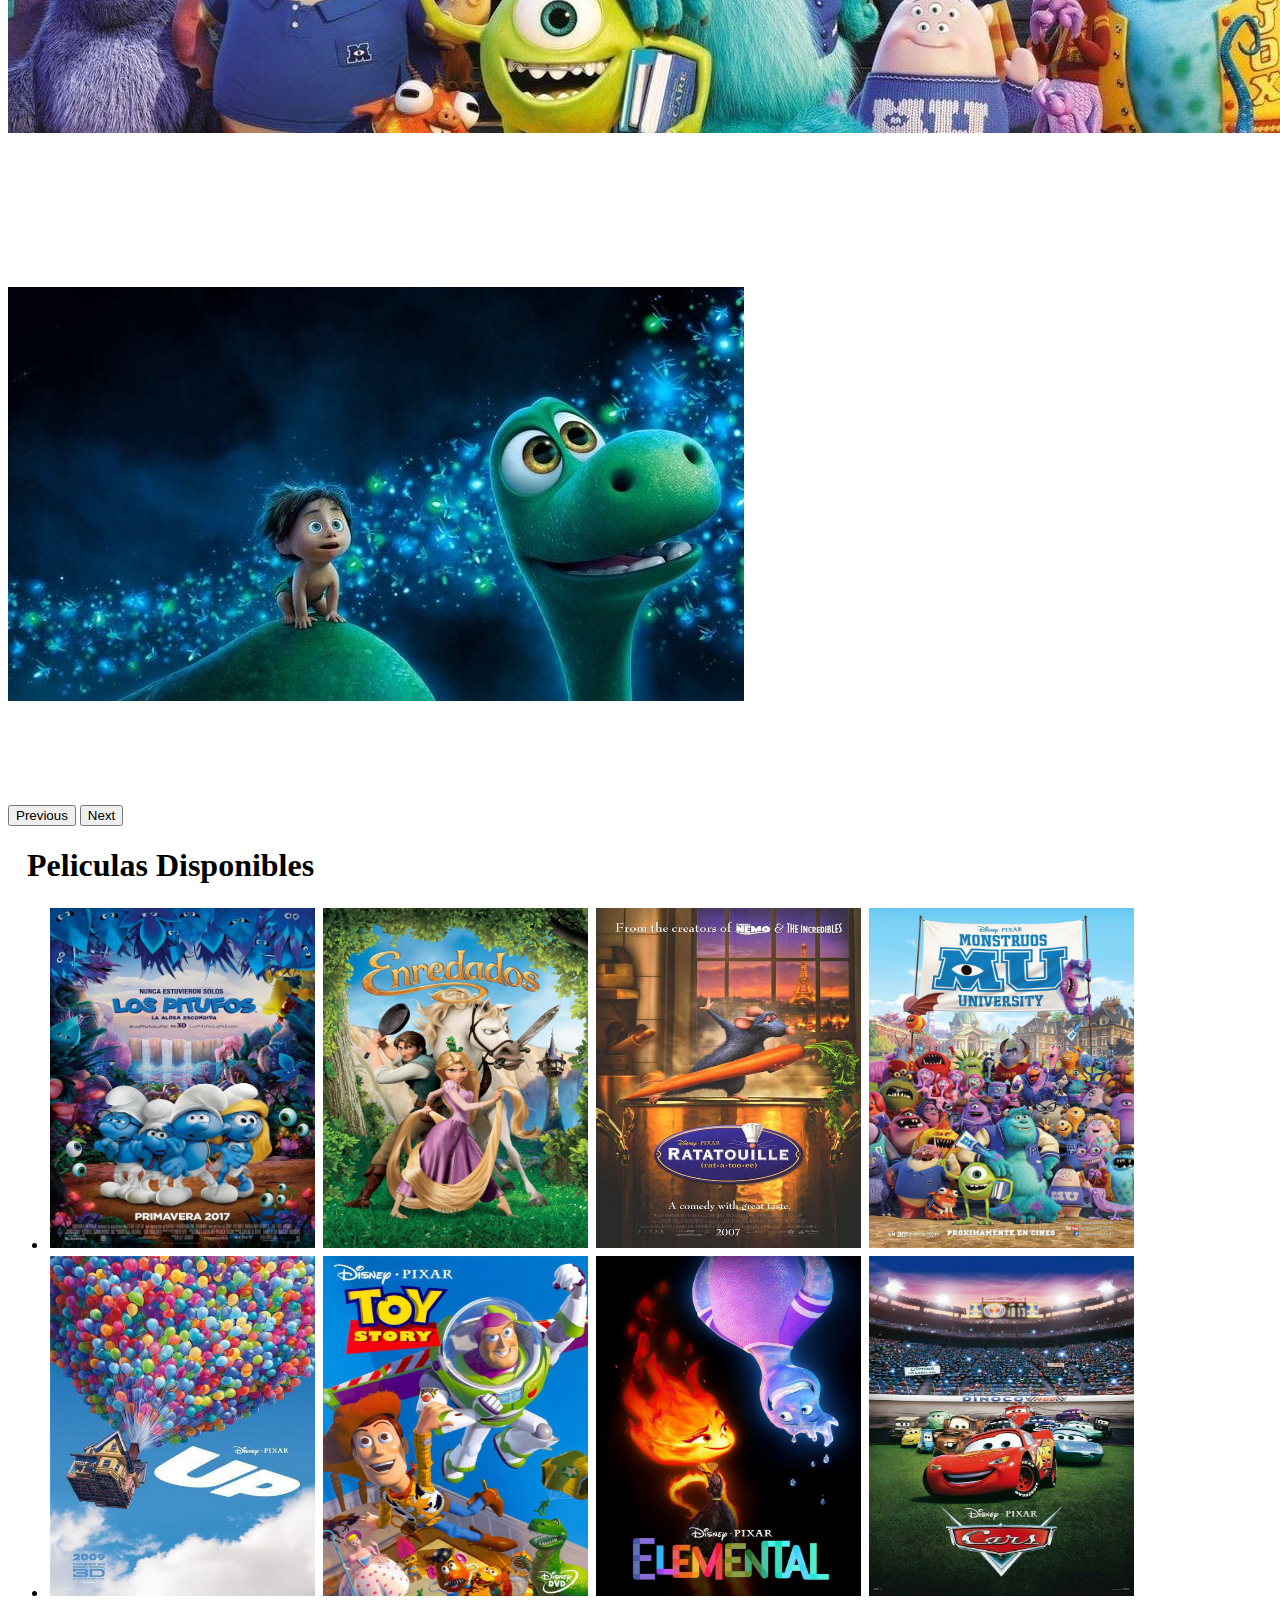
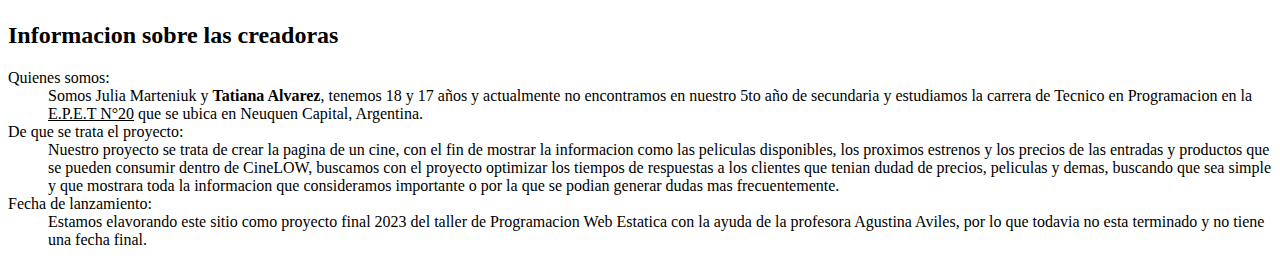
==== commit 5ed74d7f: "08/11/2023 arreglamos las paginas, les sacamos el marcado de texto a las H" ====
--- a/index.html
+++ b/index.html
@@ -99,11 +99,11 @@
 
   <h2>Informacion sobre las creadoras</h2>
   <dl>
-    <dt>Quienes somos</dt>
-    <dd>Somos Julia Marteniuk y Tatiana Alvarez, tenemos 18 y 17 años y actualmente no encontramos en nuestro 5to año de secundaria y estudiamos la carrera de Tecnico en Programacion en la E.P.E.T N°20 que se ubica en Neuquen Capital, Argentina.</dd>
-    <dt>De que se trata el proyecto</dt>
+    <dt>Quienes somos:</dt>
+    <dd>Somos Julia Marteniuk</strong> y <strong>Tatiana Alvarez</strong>, tenemos 18 y 17 años y actualmente no encontramos en nuestro 5to año de secundaria y estudiamos la carrera de Tecnico en Programacion en la <u>E.P.E.T N°20</u> que se ubica en Neuquen Capital, Argentina.</dd>
+    <dt>De que se trata el proyecto:</dt>
     <dd>Nuestro proyecto se trata de crear la pagina de un cine, con el fin de mostrar la informacion como las peliculas disponibles, los proximos estrenos y los precios de las entradas y productos que se pueden consumir dentro de CineLOW, buscamos con el proyecto optimizar los tiempos de respuestas a los clientes que tenian dudad de precios, peliculas y demas, buscando que sea simple y que mostrara toda la informacion que consideramos importante o por la que se podian generar dudas mas frecuentemente.</dd>
-    <dt>Fechas de lanzamiento</dt>
+    <dt>Fecha de lanzamiento:</dt>
     <dd>Estamos elavorando este sitio como proyecto final 2023 del taller de Programacion Web Estatica con la ayuda de la profesora Agustina Aviles, por lo que todavia no esta terminado y no tiene una fecha final.</dd>
   </dl>
 
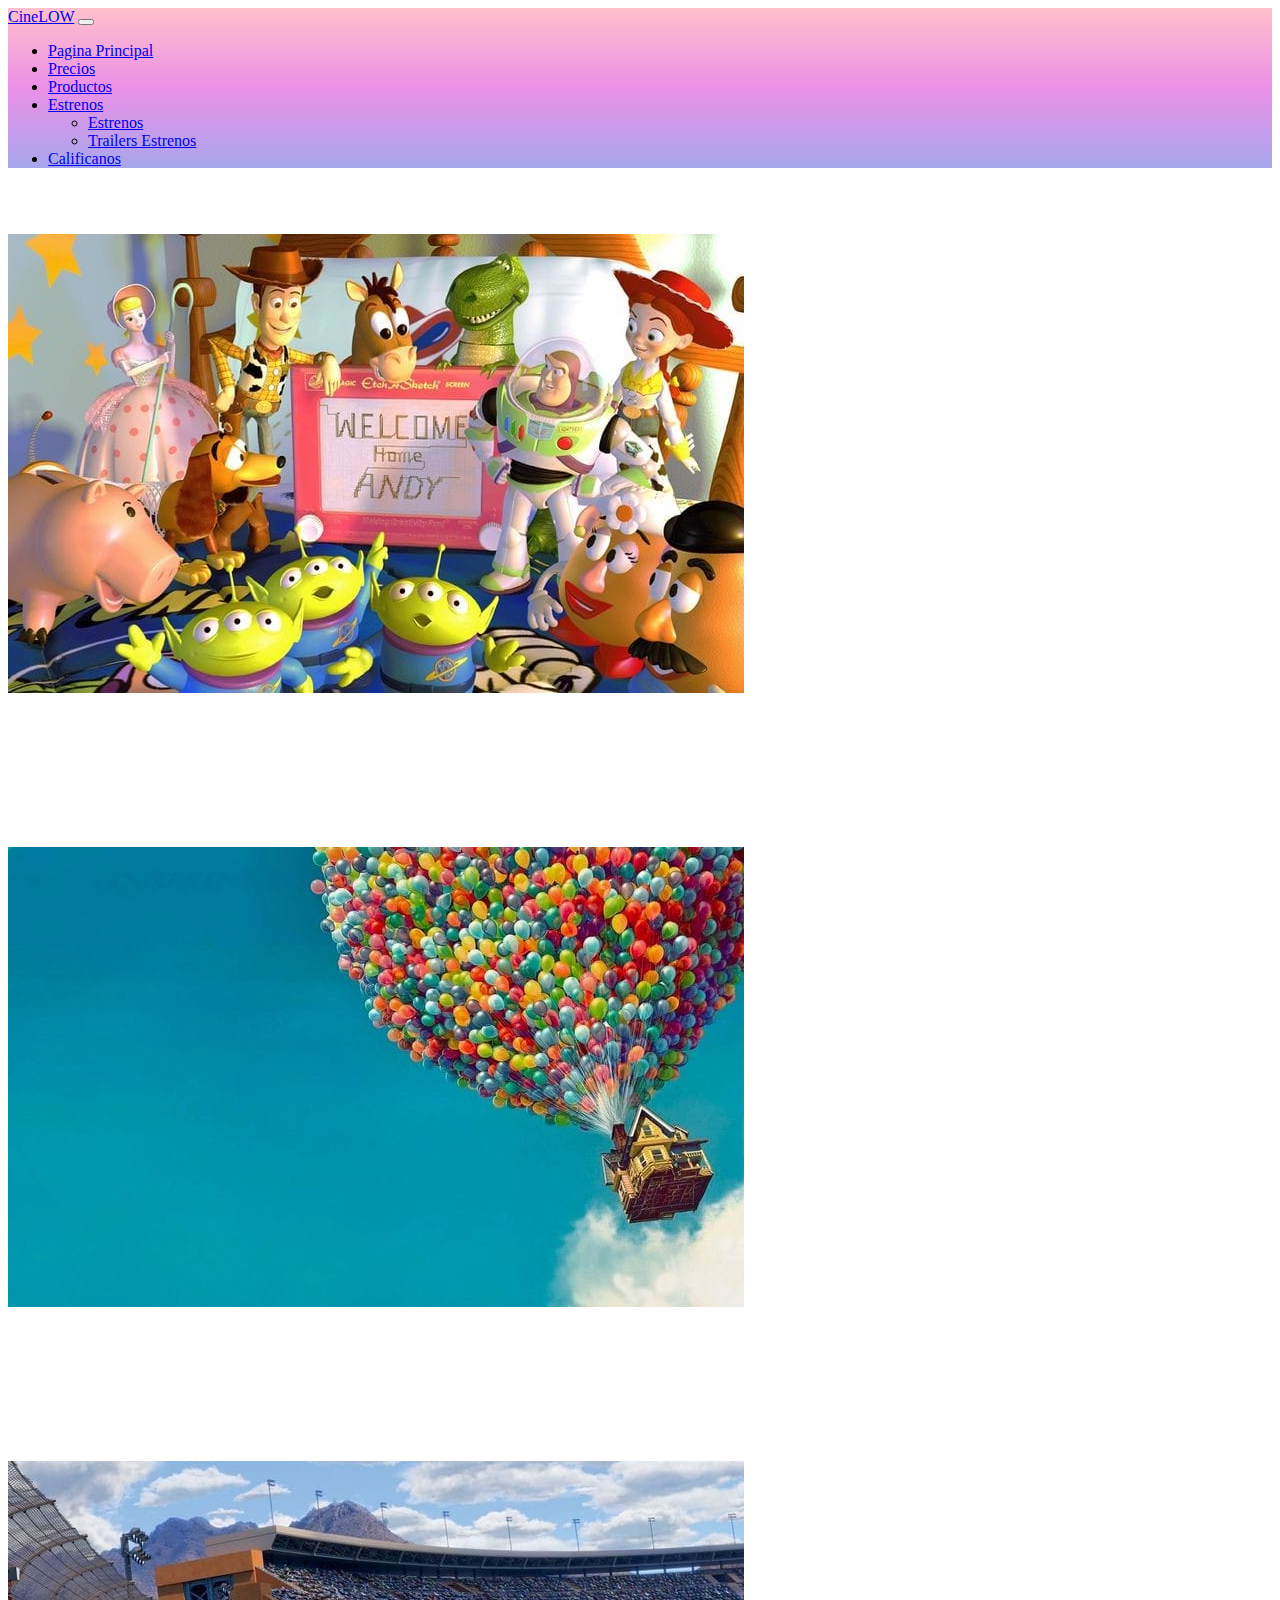
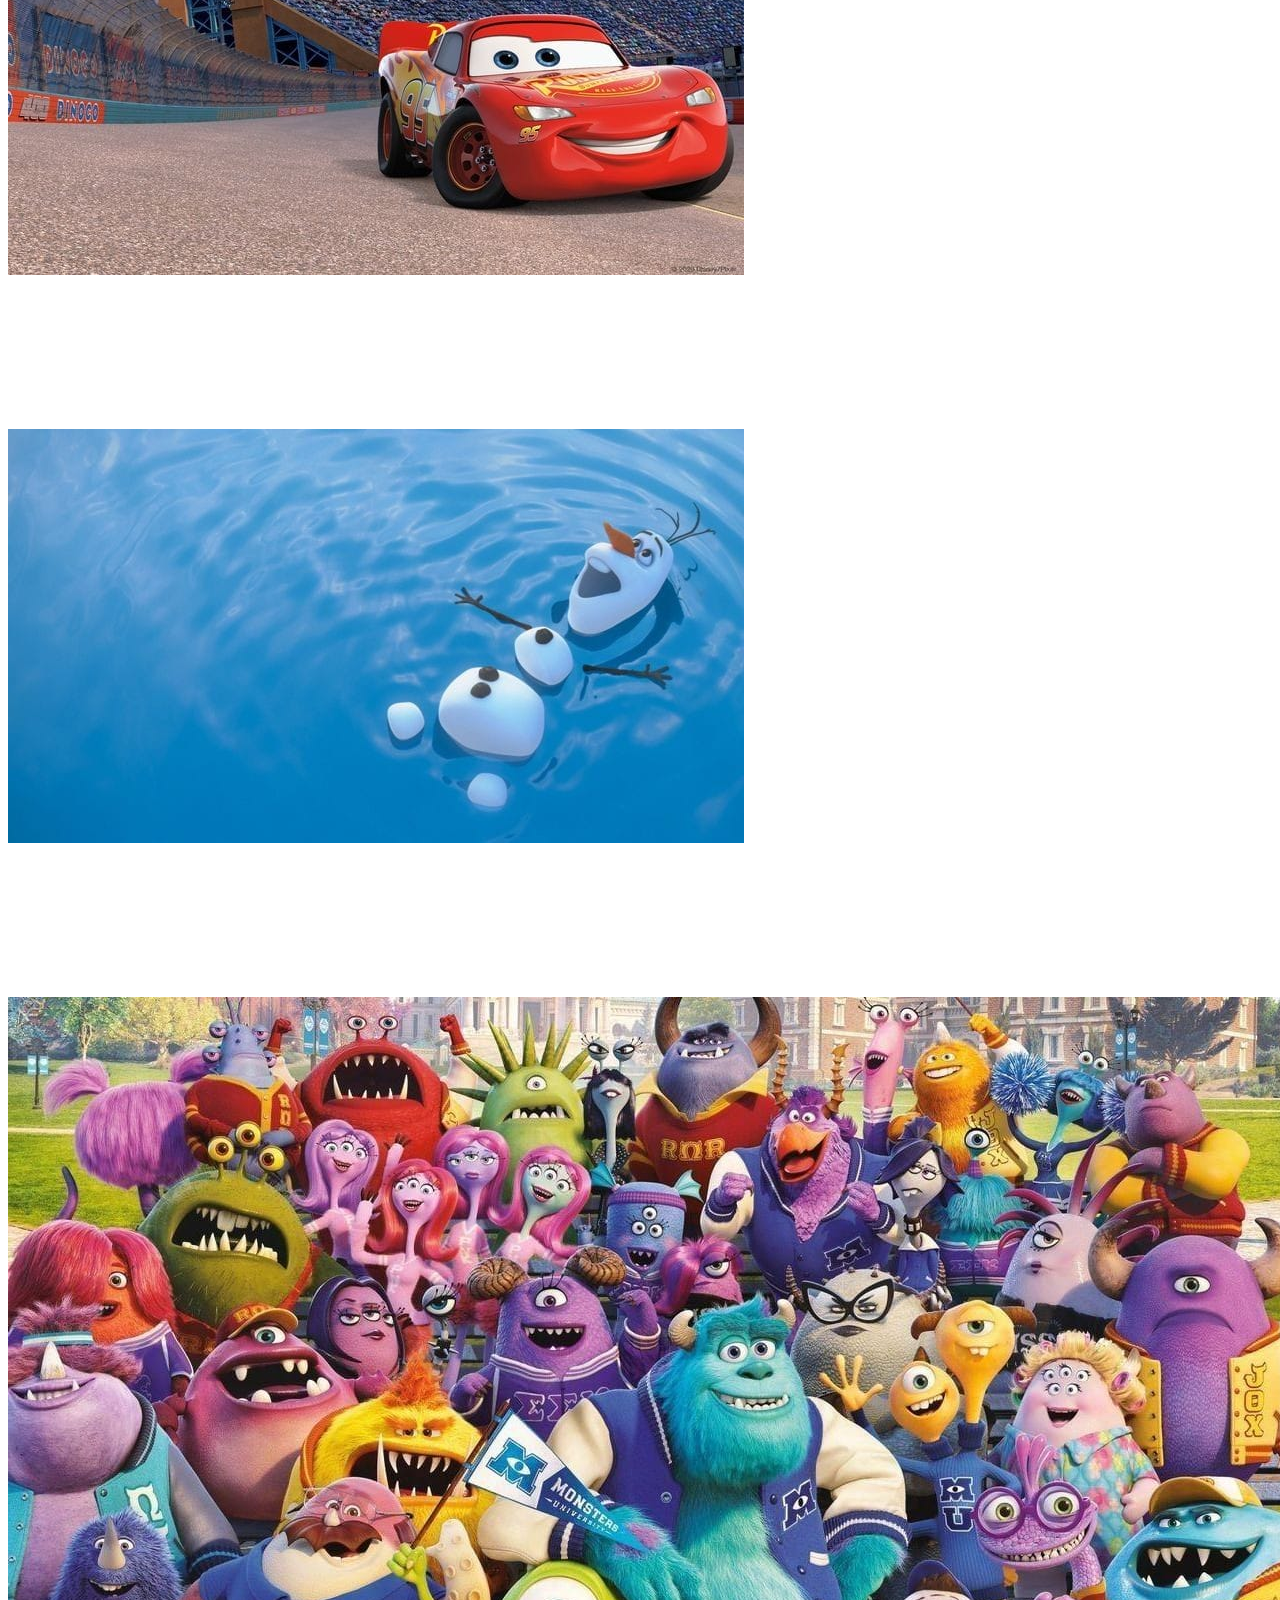
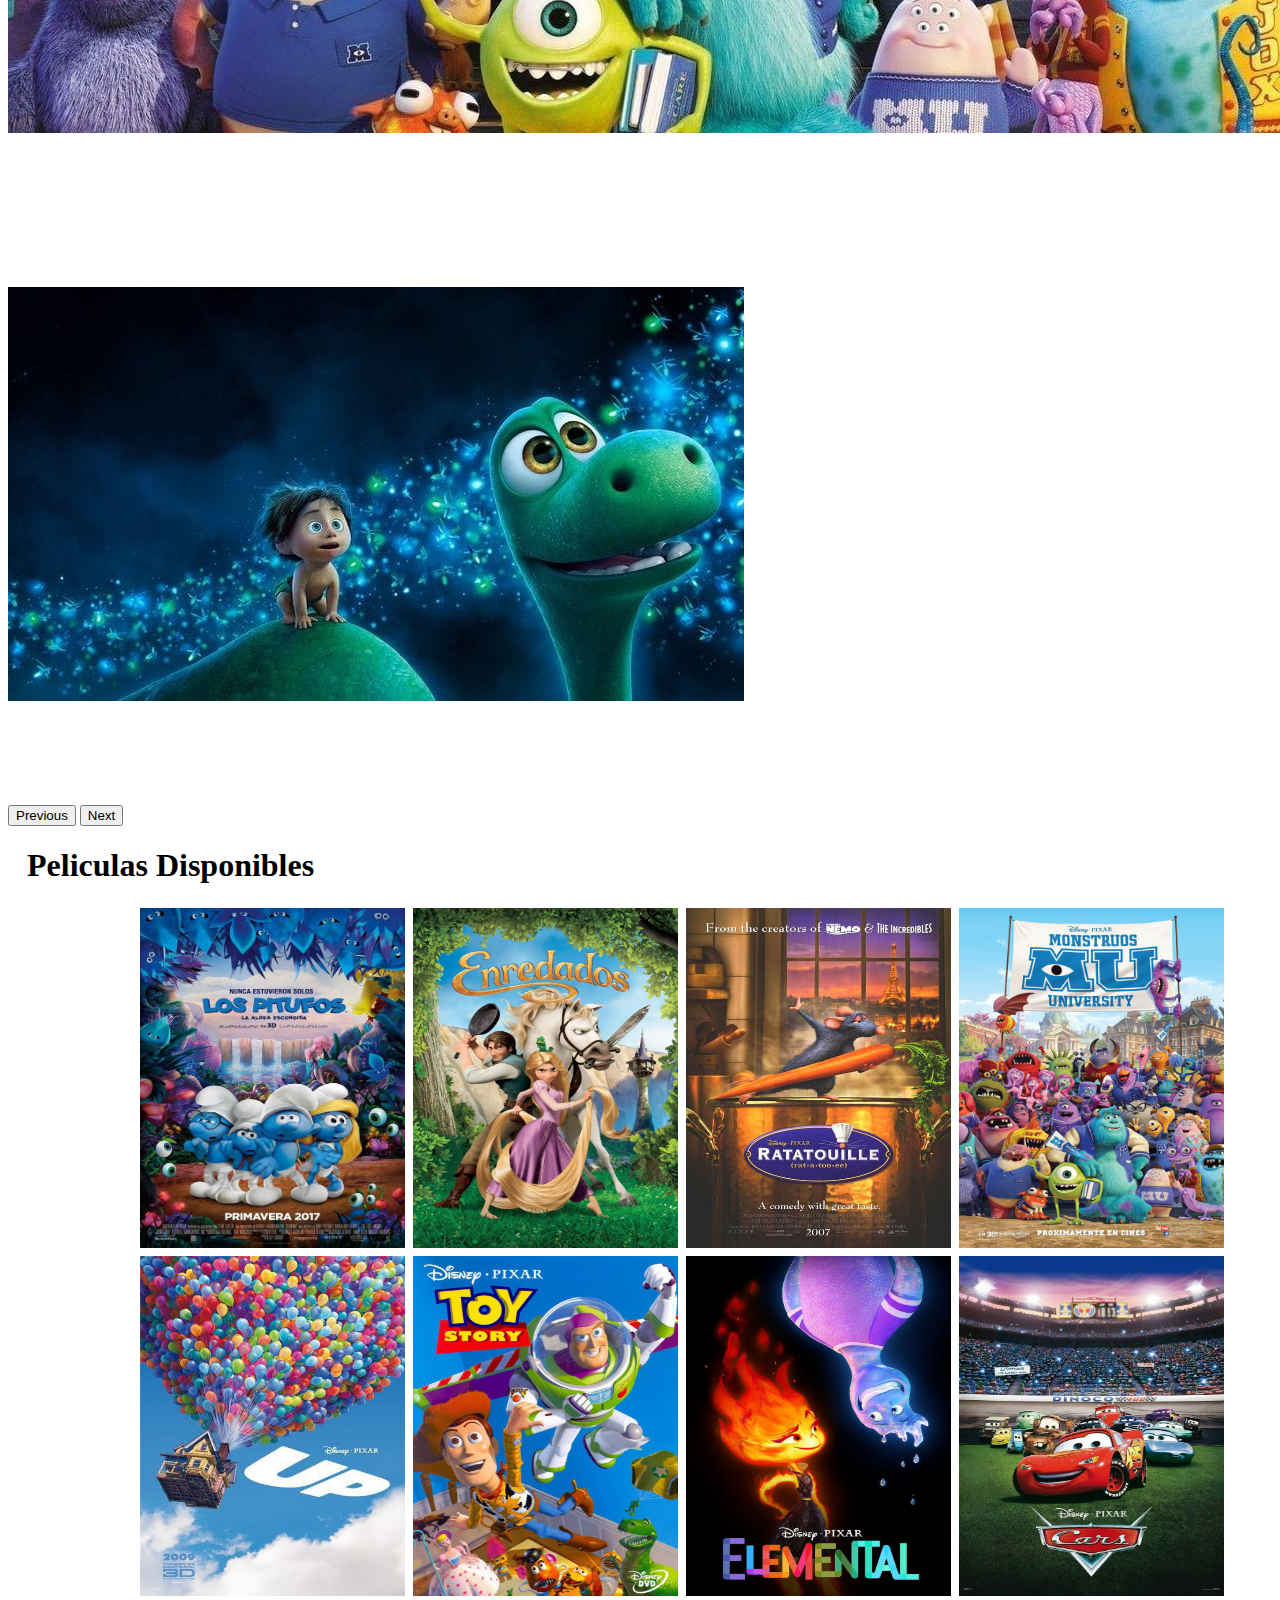
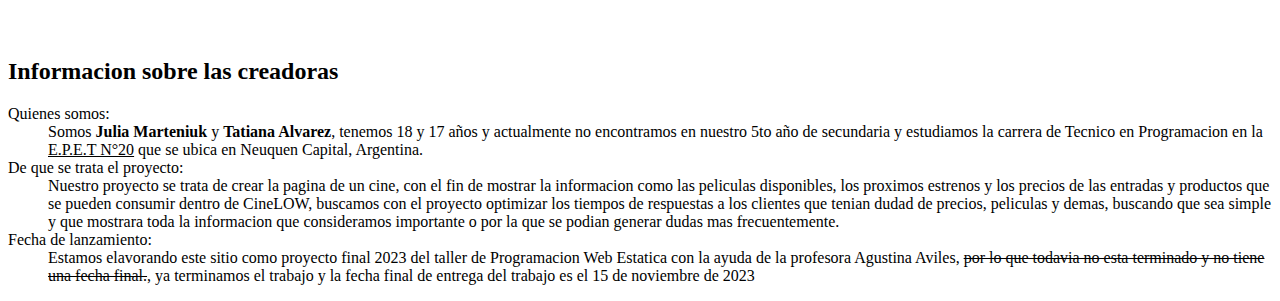
==== commit 49347ea0: "08/11/2023 puse los favicon en las paginas que faltaban y centre las peliculas en la pagina principa" ====
--- a/index.html
+++ b/index.html
@@ -6,11 +6,12 @@
   <meta name="viewport" content="width=device-width, initial-scale=1.0">
   <title>CineLow</title>
   <link rel="stylesheet" href="css/style.css">
+  <link rel="shortcut icon" href="../imagenes/logo.jpg" type="image/x-icon">
   <link href="https://cdn.jsdelivr.net/npm/bootstrap@5.3.2/dist/css/bootstrap.min.css" rel="stylesheet" integrity="sha384-T3c6CoIi6uLrA9TneNEoa7RxnatzjcDSCmG1MXxSR1GAsXEV/Dwwykc2MPK8M2HN" crossorigin="anonymous">
 </head>
 
 <body>
-  <nav class="navbar navbar-expand-lg bg-primary">
+  <nav id="nav1" class="navbar navbar-expand-lg">
         <div class="container-fluid">
           <a class="navbar-brand" href="#">CineLOW</a>
           <button class="navbar-toggler" type="button" data-bs-toggle="collapse" data-bs-target="#navbarSupportedContent" aria-controls="navbarSupportedContent" aria-expanded="false" aria-label="Toggle navigation">
@@ -46,22 +47,22 @@
   <div id="carouselExample" class="carousel">
     <div class="carousel-inner w-60 col-md-6 mx-auto">
       <div class="carousel-item active w-60">
-        <img src="imagenes/slider2.jpg" class="d-block w-50" alt="...">
+        <img src="imagenes/slider2.jpg" class="d-block w-50" alt="Toy Story">
       </div>
       <div class="carousel-item">
-        <img src="imagenes/slider7.jpg" class="d-block w-50" alt="...">
+        <img src="imagenes/slider7.jpg" class="d-block w-50" alt="UP">
       </div>
       <div class="carousel-item">
-        <img src="imagenes/slider3.jpg" class="d-block w-50" alt="...">
+        <img src="imagenes/slider3.jpg" class="d-block w-50" alt="Cars">
       </div>
       <div class="carousel-item">
-        <img src="imagenes/slider5.jpg" class="d-block w-50" alt="...">
+        <img src="imagenes/slider5.jpg" class="d-block w-50" alt="Frozen">
       </div>
       <div class="carousel-item">
-        <img src="imagenes/slider4.jpg" class="d-block w-50" alt="...">
+        <img src="imagenes/slider4.jpg" class="d-block w-50" alt="monstruos MU university">
       </div>
       <div class="carousel-item">
-        <img src="imagenes/slider6.jpg" class="d-block w-50" alt="...">
+        <img src="imagenes/slider6.jpg" class="d-block w-50" alt="Un gran dinosaurio">
       </div>
     </div>
     <button class="carousel-control-prev" type="button" data-bs-target="#carouselExample" data-bs-slide="prev">
@@ -74,37 +75,36 @@
     </button>
   </div>
   <h1 id="comentario" class="com1">Peliculas Disponibles</h1>
+    <div class="img_principal">
 
-  <ul>
-    <li>
       <a href="paginas/home/pelicula1.html"><img src="imagenes/los_pitufos.jpg" alt="Los Pitufos" title="Los Pitufos" class="img1"></a>
 
       <a href="paginas/home/pelicula2.html"><img src="imagenes/enrredados.jpg" alt="Enrredados" title="Enredados" class="img2"></a>
 
       <a href="paginas/home/pelicula3.html"><img src="imagenes/ratatouille.jpg" alt="Ratatouille" title="Ratatouille" class="img3"></a>
 
-      <a href="paginas/home/pelicula4.html"><img src="imagenes/monstruos_MU_university.jpg" alt="Monstruos MU University" title="Monstruos MU University" class="img4"></a>
-    </li>
-    <li>
+      <a href="paginas/home/pelicula4.html"><img src="imagenes/monstruos_MU_university.jpg" alt="Monstruos MU University" title="Monstruos MU University" class="img4"></a><br>
+
       <a href="paginas/home/pelicula5.html"><img src="imagenes/UP.jpg" alt="UP" title="UP" class="img5"></a>
 
       <a href="paginas/home/pelicula6.html"><img src="imagenes/toy_story.jpg" alt="Toy Story" title="Toy story" class="img6"></a>
 
       <a href="paginas/home/pelicula7.html"><img src="imagenes/elementos.jpg" alt="Elementos" title="Elementos" class="img7"></a>
 
-      <a href="paginas/home/pelicula8.html"><img src="imagenes/cars.jpg" alt="Cars" title="Cars" class="img8"></a>
-    </li>
-  </ul>
+      <a href="paginas/home/pelicula8.html"><img src="imagenes/cars.jpg" alt="Cars" title="Cars" class="img8"></a> <br> <br> <br> 
+    
+    </div>
+
   <script src="https://cdn.jsdelivr.net/npm/bootstrap@5.3.2/dist/js/bootstrap.bundle.min.js" integrity="sha384-C6RzsynM9kWDrMNeT87bh95OGNyZPhcTNXj1NW7RuBCsyN/o0jlpcV8Qyq46cDfL" crossorigin="anonymous"></script>
 
   <h2>Informacion sobre las creadoras</h2>
   <dl>
     <dt>Quienes somos:</dt>
-    <dd>Somos Julia Marteniuk</strong> y <strong>Tatiana Alvarez</strong>, tenemos 18 y 17 años y actualmente no encontramos en nuestro 5to año de secundaria y estudiamos la carrera de Tecnico en Programacion en la <u>E.P.E.T N°20</u> que se ubica en Neuquen Capital, Argentina.</dd>
+    <dd>Somos <strong>Julia Marteniuk</strong> y <strong>Tatiana Alvarez</strong>, tenemos 18 y 17 años y actualmente no encontramos en nuestro 5to año de secundaria y estudiamos la carrera de Tecnico en Programacion en la <u>E.P.E.T N°20</u> que se ubica en Neuquen Capital, Argentina.</dd>
     <dt>De que se trata el proyecto:</dt>
     <dd>Nuestro proyecto se trata de crear la pagina de un cine, con el fin de mostrar la informacion como las peliculas disponibles, los proximos estrenos y los precios de las entradas y productos que se pueden consumir dentro de CineLOW, buscamos con el proyecto optimizar los tiempos de respuestas a los clientes que tenian dudad de precios, peliculas y demas, buscando que sea simple y que mostrara toda la informacion que consideramos importante o por la que se podian generar dudas mas frecuentemente.</dd>
     <dt>Fecha de lanzamiento:</dt>
-    <dd>Estamos elavorando este sitio como proyecto final 2023 del taller de Programacion Web Estatica con la ayuda de la profesora Agustina Aviles, por lo que todavia no esta terminado y no tiene una fecha final.</dd>
+    <dd>Estamos elavorando este sitio como proyecto final 2023 del taller de Programacion Web Estatica con la ayuda de la profesora Agustina Aviles, <del>por lo que todavia no esta terminado y no tiene una fecha final.</del>, ya terminamos el trabajo y la fecha final de entrega del trabajo es el 15 de noviembre de 2023</dd>
   </dl>
 
 </body>
--- a/css/style.css
+++ b/css/style.css
@@ -1,3 +1,19 @@
+#nav1{
+    background: linear-gradient(pink , rgb(235, 144, 231) , rgb(167, 167, 236)) ;
+}
+
+#nav2{
+    background: linear-gradient(rgb(139, 153, 236) , rgb(101, 197, 241) , rgb(104, 231, 236)) ;
+}
+
+#nav3{
+    background: rgba(128, 127, 127, 0.438) ;
+}
+
+#nav4{
+    background: linear-gradient(rgb(236, 235, 139) , rgb(241, 192, 101) , rgb(236, 135, 104)) ;
+}
+
 .com1{
     font-size: xx-large;
     animation: infinite alternate reverse;
@@ -6,7 +22,7 @@
 
 .img1{
     top: 20%;
-    left: 2%;
+    left: 7%;
     height: 340px;
     width: 265px;
     margin: 2px;
@@ -14,7 +30,7 @@
 
 .img2{
     top: 20%;
-    left: 22%;
+    left: 30%;
     height: 340px;
     width: 265px;
     margin: 2px;
@@ -22,7 +38,7 @@
 
 .img3{
     top: 20%;
-    left: 42%;
+    left: 50%;
     height: 340px;
     width: 265px;
     margin: 2px;
@@ -30,7 +46,7 @@
 
 .img4{
     top: 20%;
-    left: 62%;
+    left: 70%;
     height: 340px;
     width: 265px;
     margin: 2px;
@@ -38,7 +54,7 @@
 
 .img5{
     top: 60%;
-    left: 2%;
+    left: 7%;
     height: 340px;
     width: 265px;
     margin: 2px;
@@ -46,7 +62,7 @@
 
 .img6{
     top: 60%;
-    left: 22%;
+    left: 30%;
     height: 340px;
     width: 265px;
     margin: 2px;
@@ -54,7 +70,7 @@
 
 .img7{
     top: 60%;
-    left: 42%;
+    left: 50%;
     height: 340px;
     width: 265px;
     margin: 2px;
@@ -62,7 +78,7 @@
 
 .img8{
     top: 60%;
-    left: 62%;
+    left: 70%;
     height: 340px;
     width: 265px;
     margin: 2px;
@@ -89,4 +105,8 @@
 }
 .carousel-control-next-icon{
     background-color: rgba(112, 112, 112, 0.389);
+}
+
+.img_principal{
+    margin-left: 130px;
 }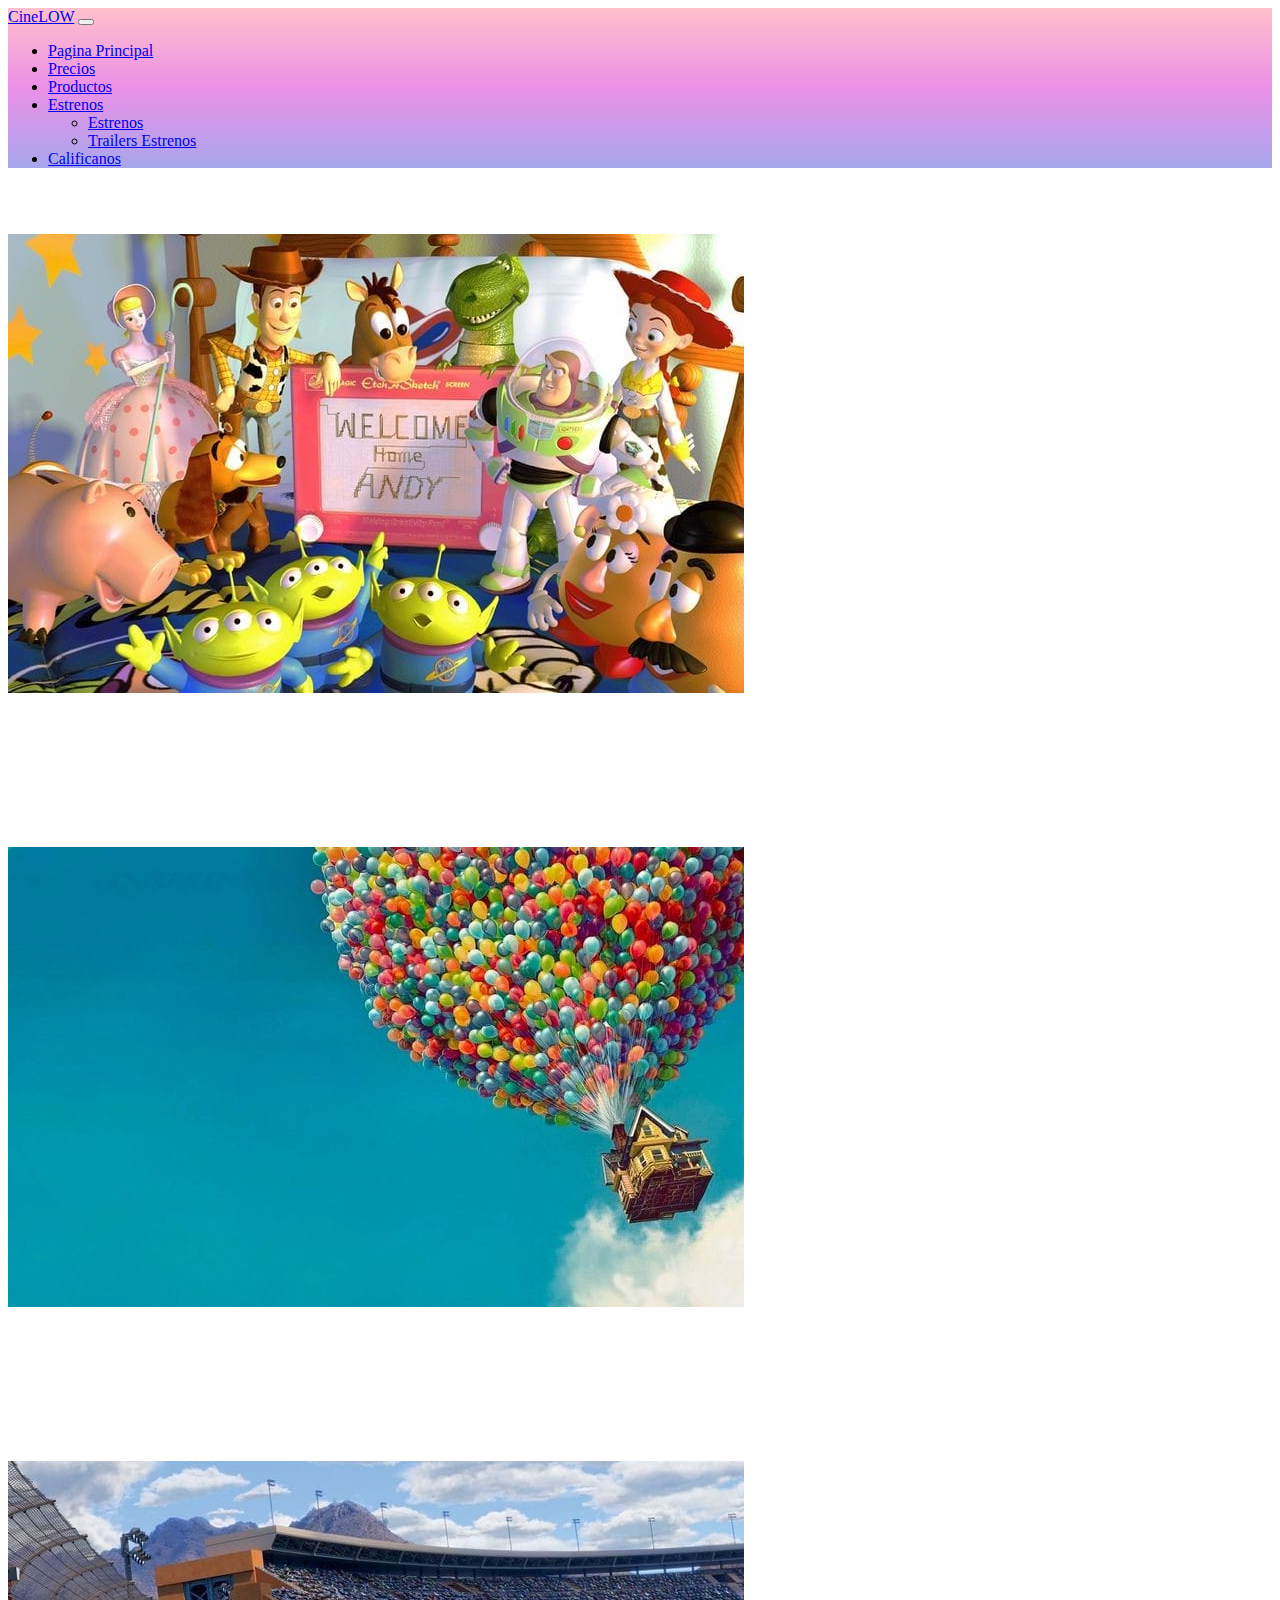
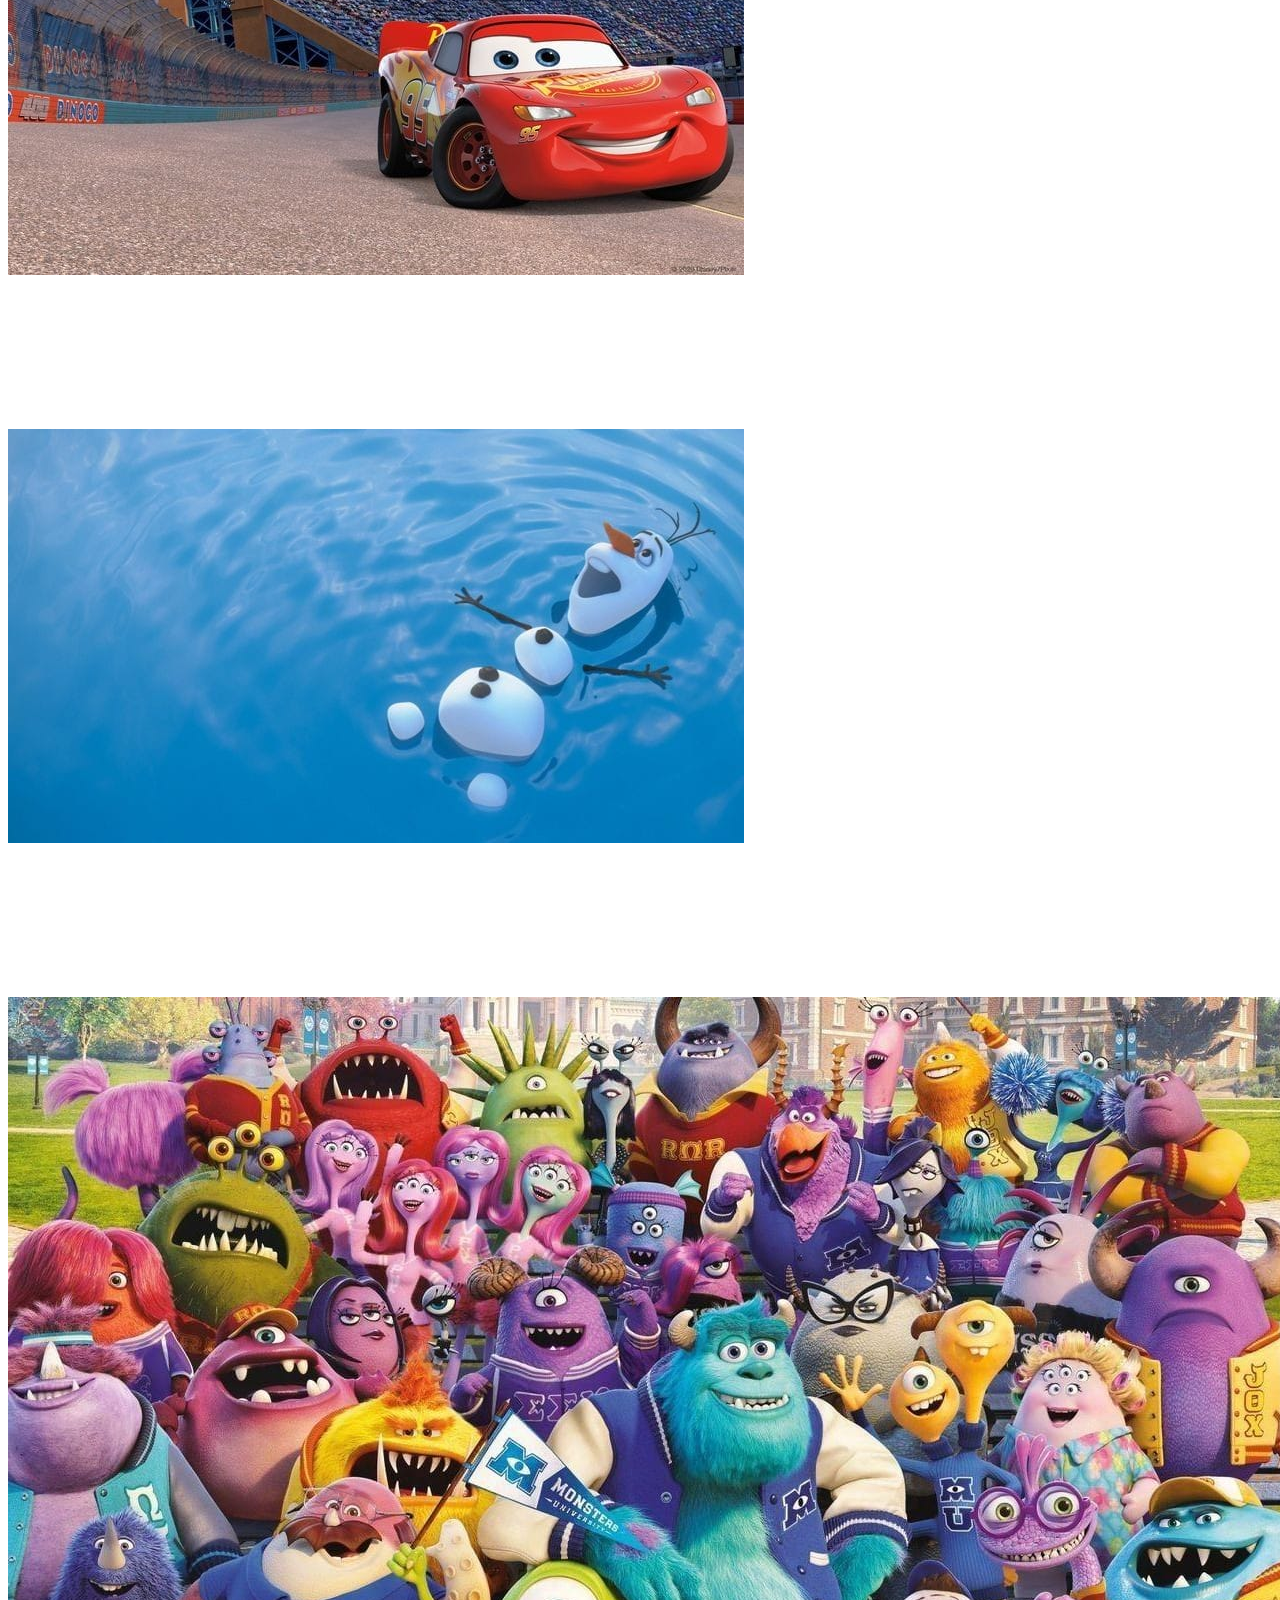
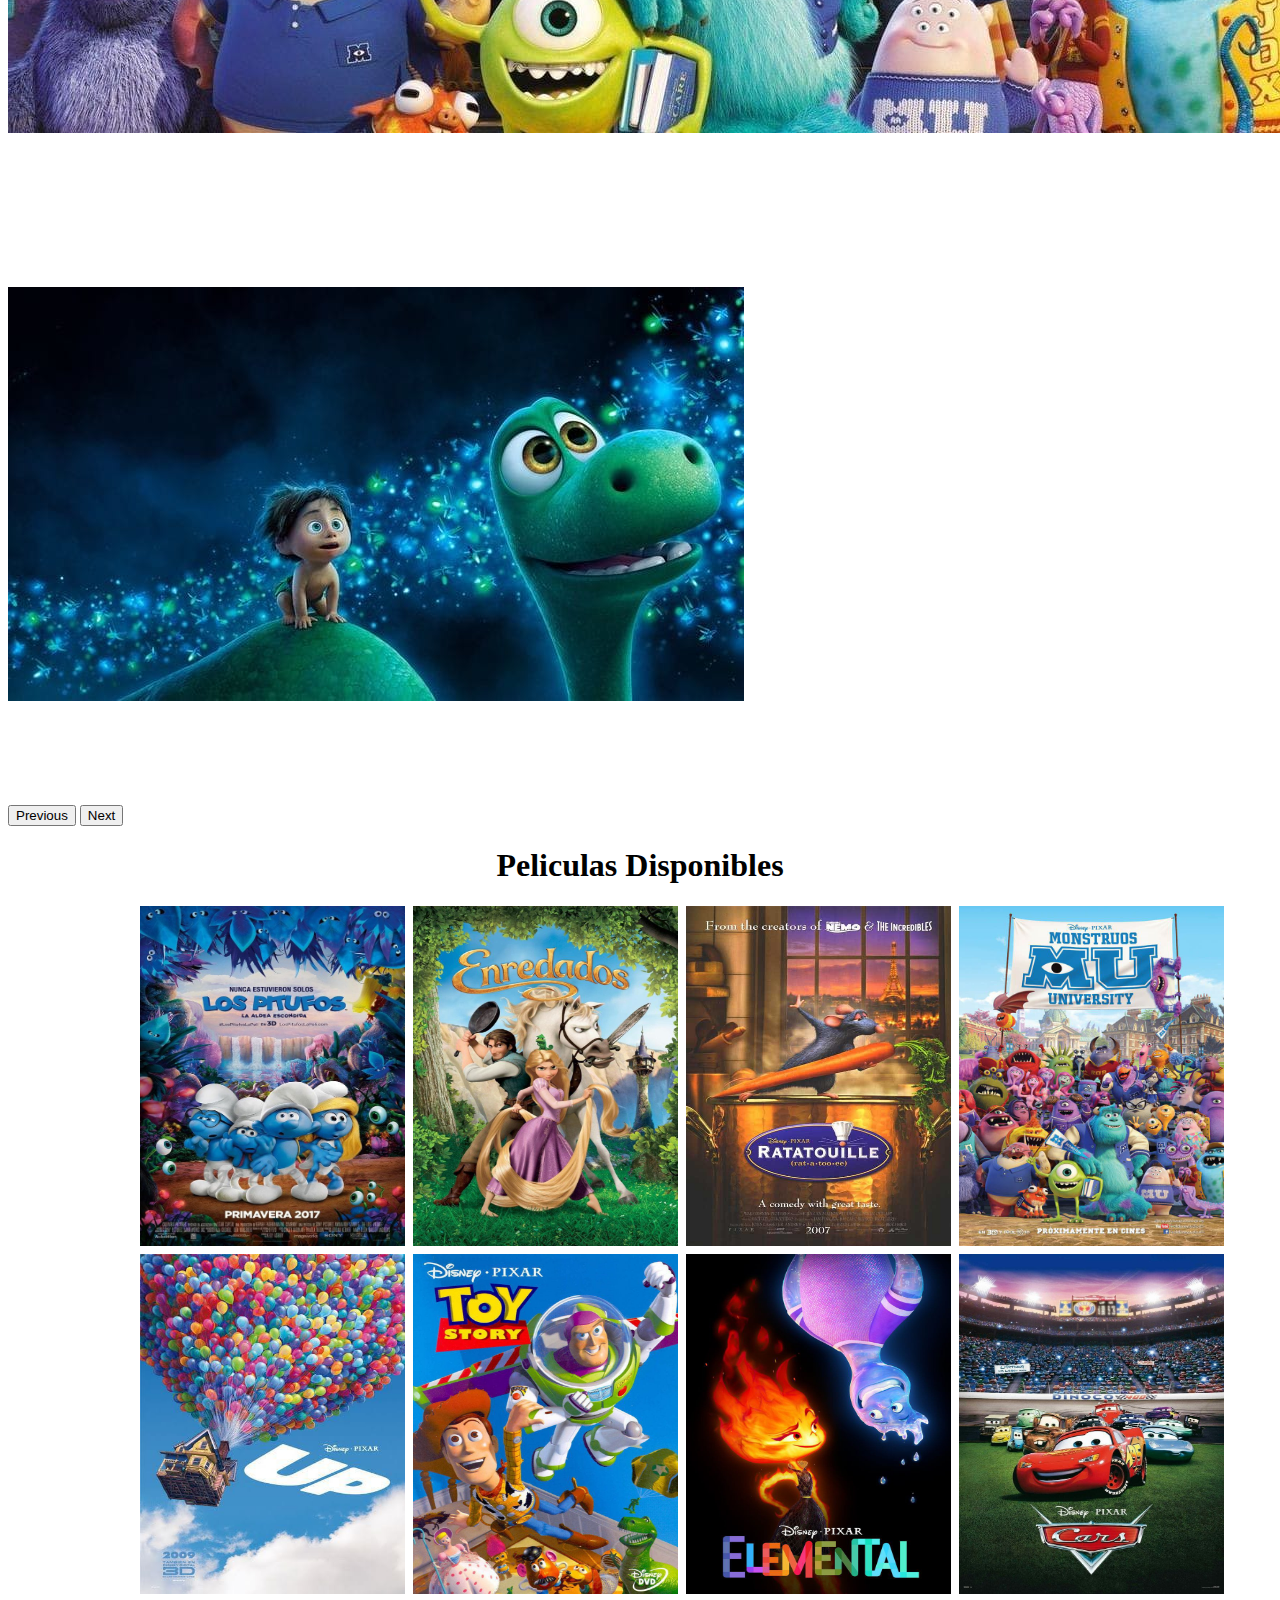
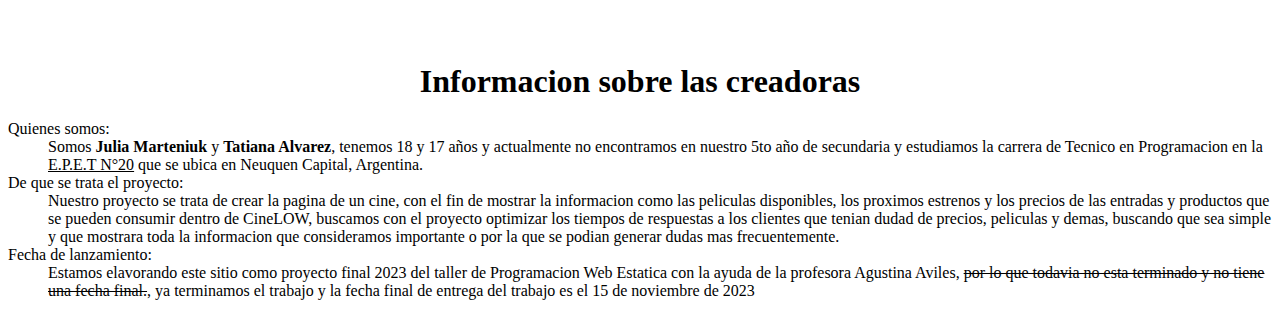
==== commit e542b2a0: "12/11/23 arregle la pagina de precios y estrenos y agregue color a los navgadores" ====
--- a/index.html
+++ b/index.html
@@ -97,7 +97,7 @@
 
   <script src="https://cdn.jsdelivr.net/npm/bootstrap@5.3.2/dist/js/bootstrap.bundle.min.js" integrity="sha384-C6RzsynM9kWDrMNeT87bh95OGNyZPhcTNXj1NW7RuBCsyN/o0jlpcV8Qyq46cDfL" crossorigin="anonymous"></script>
 
-  <h2>Informacion sobre las creadoras</h2>
+  <h2 class="com2">Informacion sobre las creadoras</h2>
   <dl>
     <dt>Quienes somos:</dt>
     <dd>Somos <strong>Julia Marteniuk</strong> y <strong>Tatiana Alvarez</strong>, tenemos 18 y 17 años y actualmente no encontramos en nuestro 5to año de secundaria y estudiamos la carrera de Tecnico en Programacion en la <u>E.P.E.T N°20</u> que se ubica en Neuquen Capital, Argentina.</dd>
--- a/css/style.css
+++ b/css/style.css
@@ -13,11 +13,17 @@
 #nav4{
     background: linear-gradient(rgb(236, 235, 139) , rgb(241, 192, 101) , rgb(236, 135, 104)) ;
 }
-
 .com1{
     font-size: xx-large;
     animation: infinite alternate reverse;
-    margin-left: 19px;
+    text-align: center;
+    margin-bottom: 20px;
+}
+.com2{
+    font-size: xx-large;
+    animation: infinite alternate reverse;
+    text-align: center;
+    margin-bottom: 20px;
 }
 
 .img1{
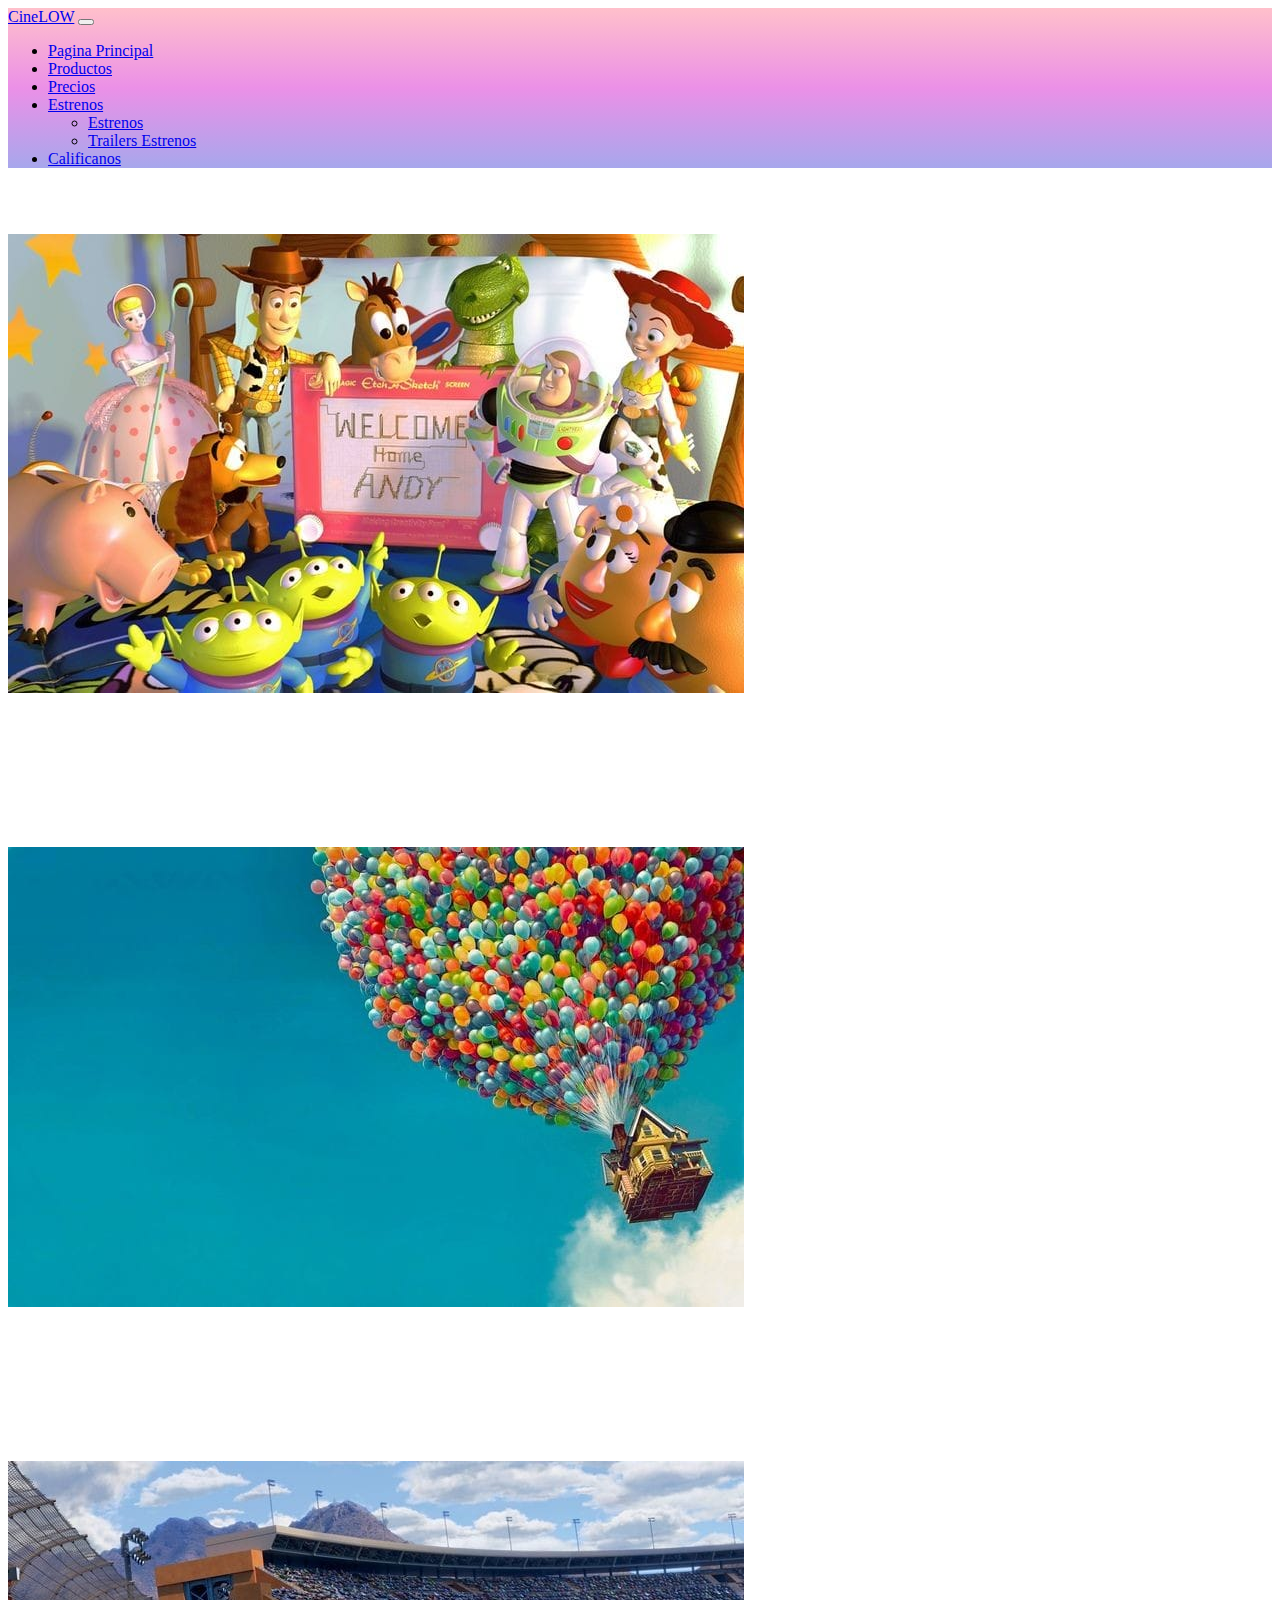
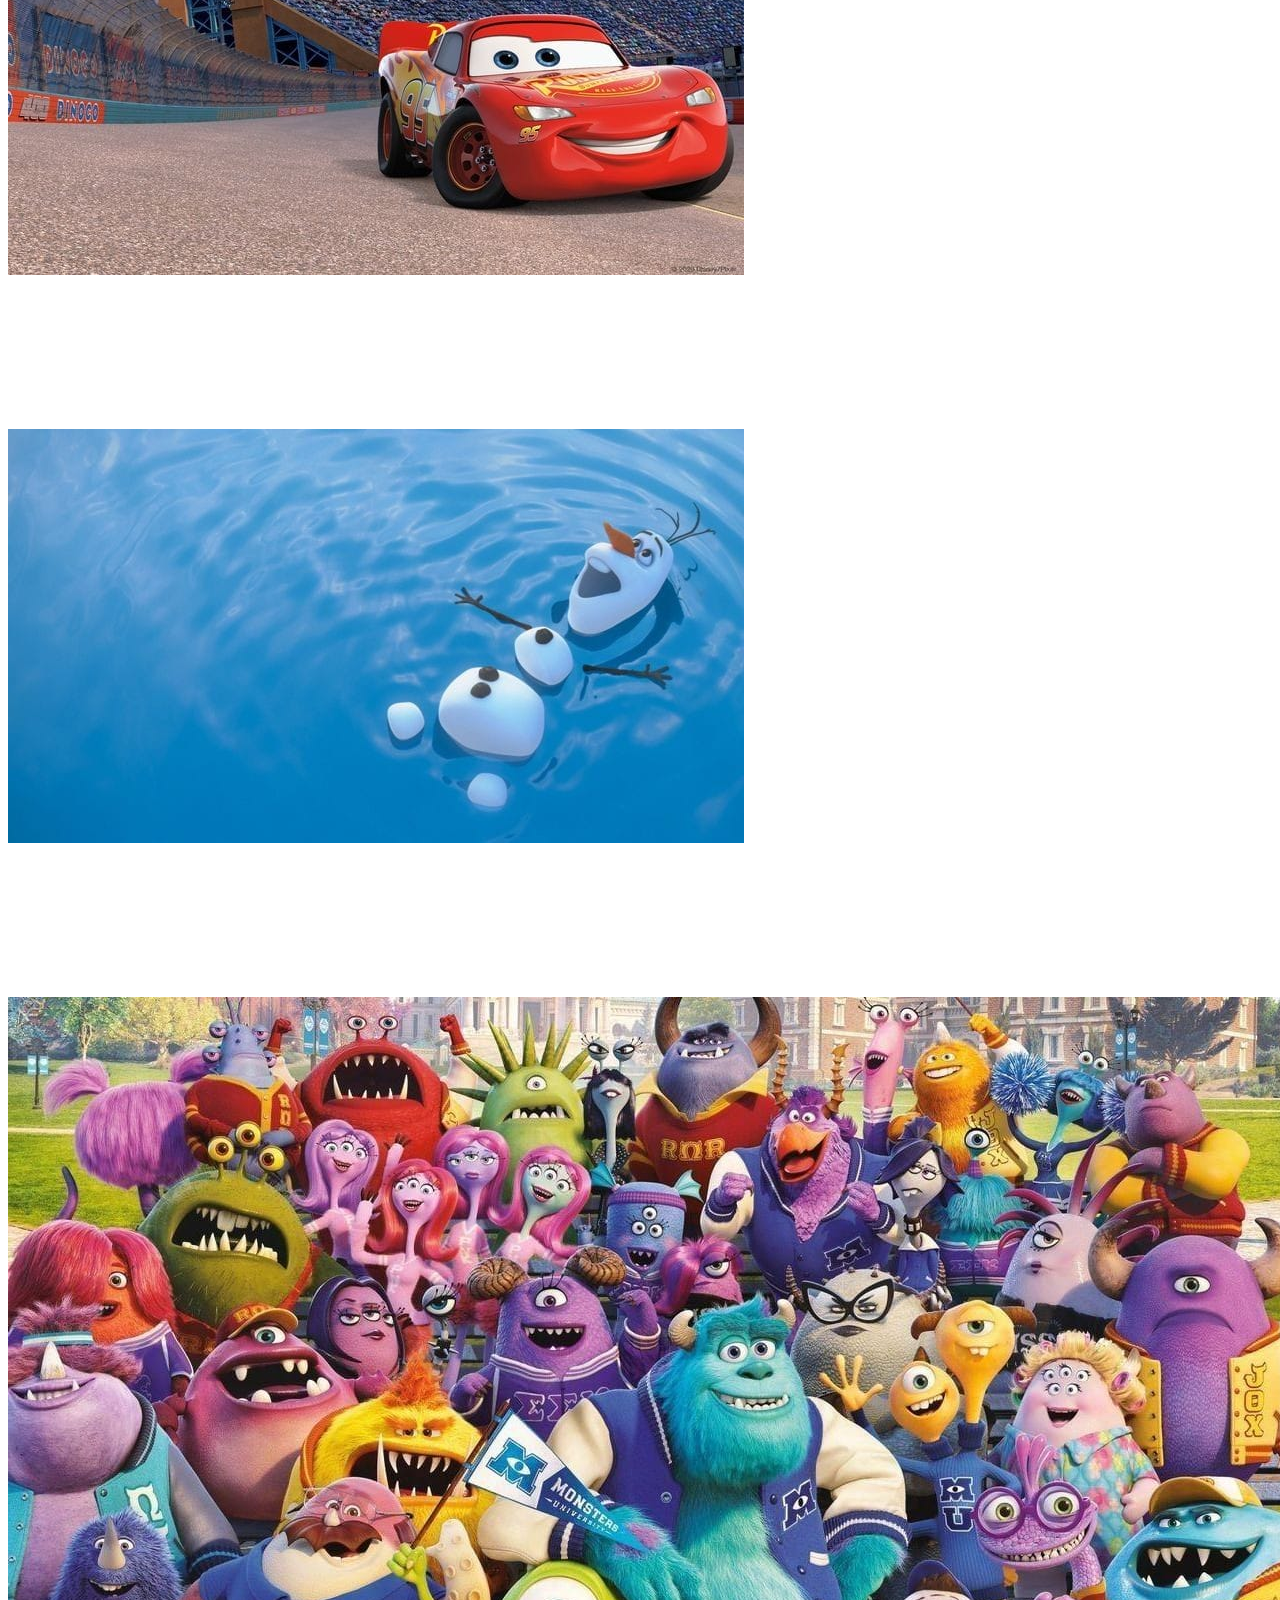
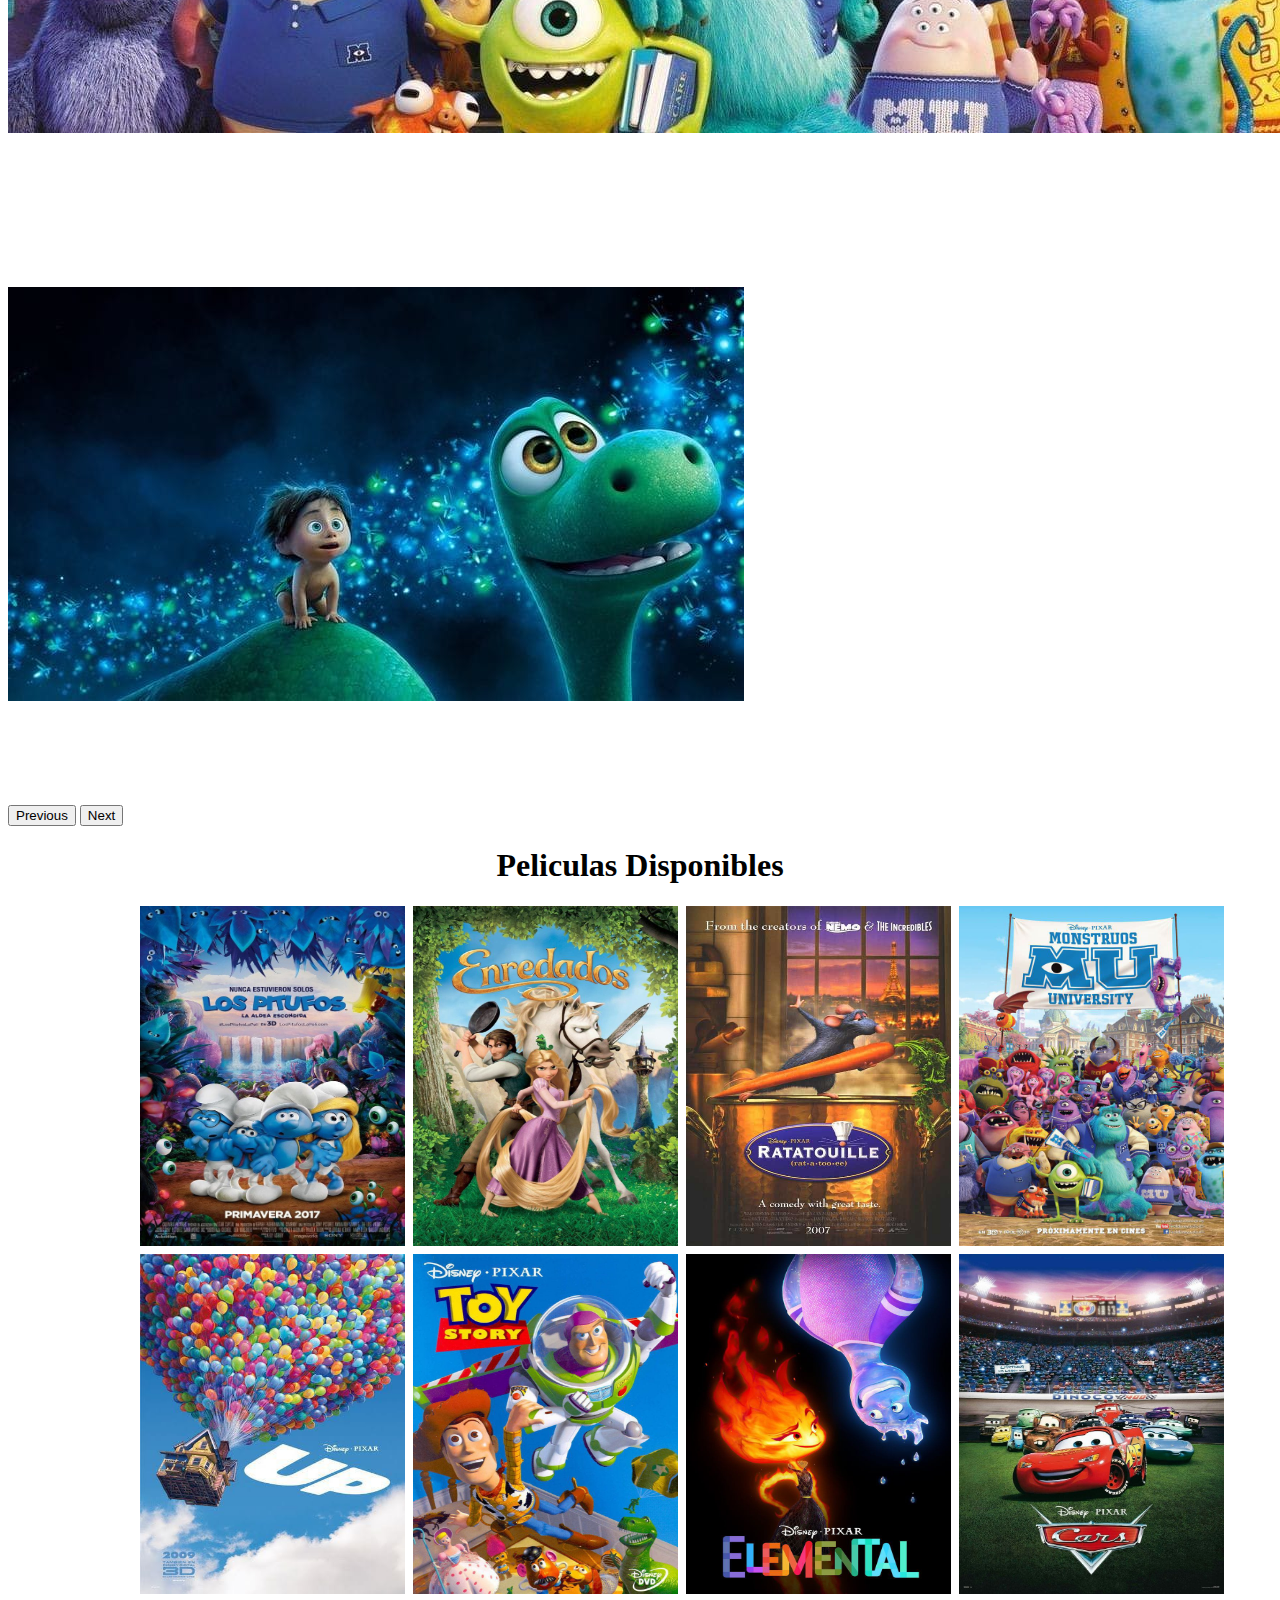
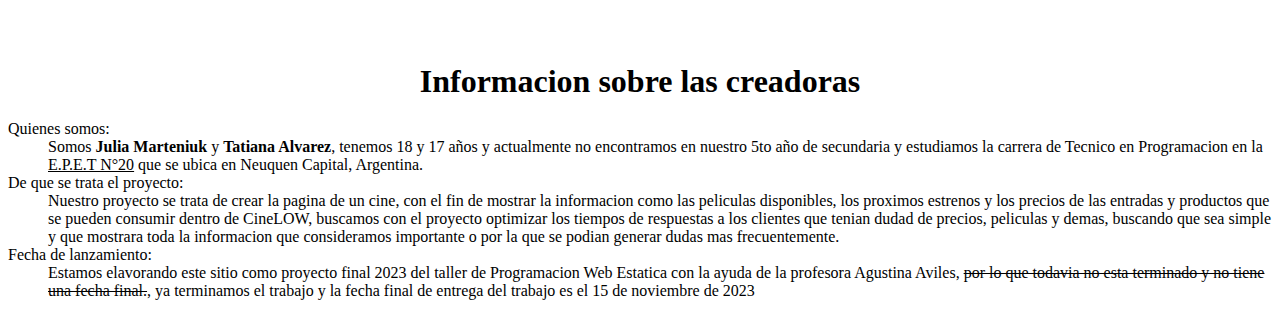
==== commit 8627ac1c: "arregle todos los detalles de todas las pantallas TERMINAMOS EL PROYECTOOgit add ." ====
--- a/index.html
+++ b/index.html
@@ -6,6 +6,7 @@
   <meta name="viewport" content="width=device-width, initial-scale=1.0">
   <title>CineLow</title>
   <link rel="stylesheet" href="css/style.css">
+  
   <link rel="shortcut icon" href="../imagenes/logo.jpg" type="image/x-icon">
   <link href="https://cdn.jsdelivr.net/npm/bootstrap@5.3.2/dist/css/bootstrap.min.css" rel="stylesheet" integrity="sha384-T3c6CoIi6uLrA9TneNEoa7RxnatzjcDSCmG1MXxSR1GAsXEV/Dwwykc2MPK8M2HN" crossorigin="anonymous">
 </head>
@@ -23,11 +24,11 @@
                 <a class="nav-link active" aria-current="page" href="index.html">Pagina Principal</a>
               </li>
               <li class="nav-item">
+                <a class="nav-link" href="paginas/productos.html">Productos</a>
+              </li>
+              <li class="nav-item">
                 <a class="nav-link" href="paginas/precios.html">Precios</a>
-            </li>
-            <li class="nav-item">
-              <a class="nav-link" href="paginas/productos.html">Productos</a>
-            </li>
+              </li>
             <li class="nav-item dropdown">
               <a class="nav-link dropdown-toggle" href="paginas/estrenos.html" role="button" data-bs-toggle="dropdown" aria-expanded="false">
                 Estrenos
--- a/css/style.css
+++ b/css/style.css
@@ -3,16 +3,26 @@
 }
 
 #nav2{
-    background: linear-gradient(rgb(139, 153, 236) , rgb(101, 197, 241) , rgb(104, 231, 236)) ;
+    background: rgba(128, 127, 127, 0.568) ;
 }
 
 #nav3{
-    background: rgba(128, 127, 127, 0.438) ;
+    background: linear-gradient(rgb(248, 55, 200), rgb(110, 212, 247)) ;
 }
 
 #nav4{
+    background: linear-gradient(rgb(139, 153, 236) , rgb(101, 197, 241) , rgb(104, 231, 236))
+}
+
+#nav5{
+    background: linear-gradient(pink , rgb(235, 144, 231) , rgb(208, 167, 236)) ;
+}
+
+#nav6{
     background: linear-gradient(rgb(236, 235, 139) , rgb(241, 192, 101) , rgb(236, 135, 104)) ;
 }
+
+
 .com1{
     font-size: xx-large;
     animation: infinite alternate reverse;
